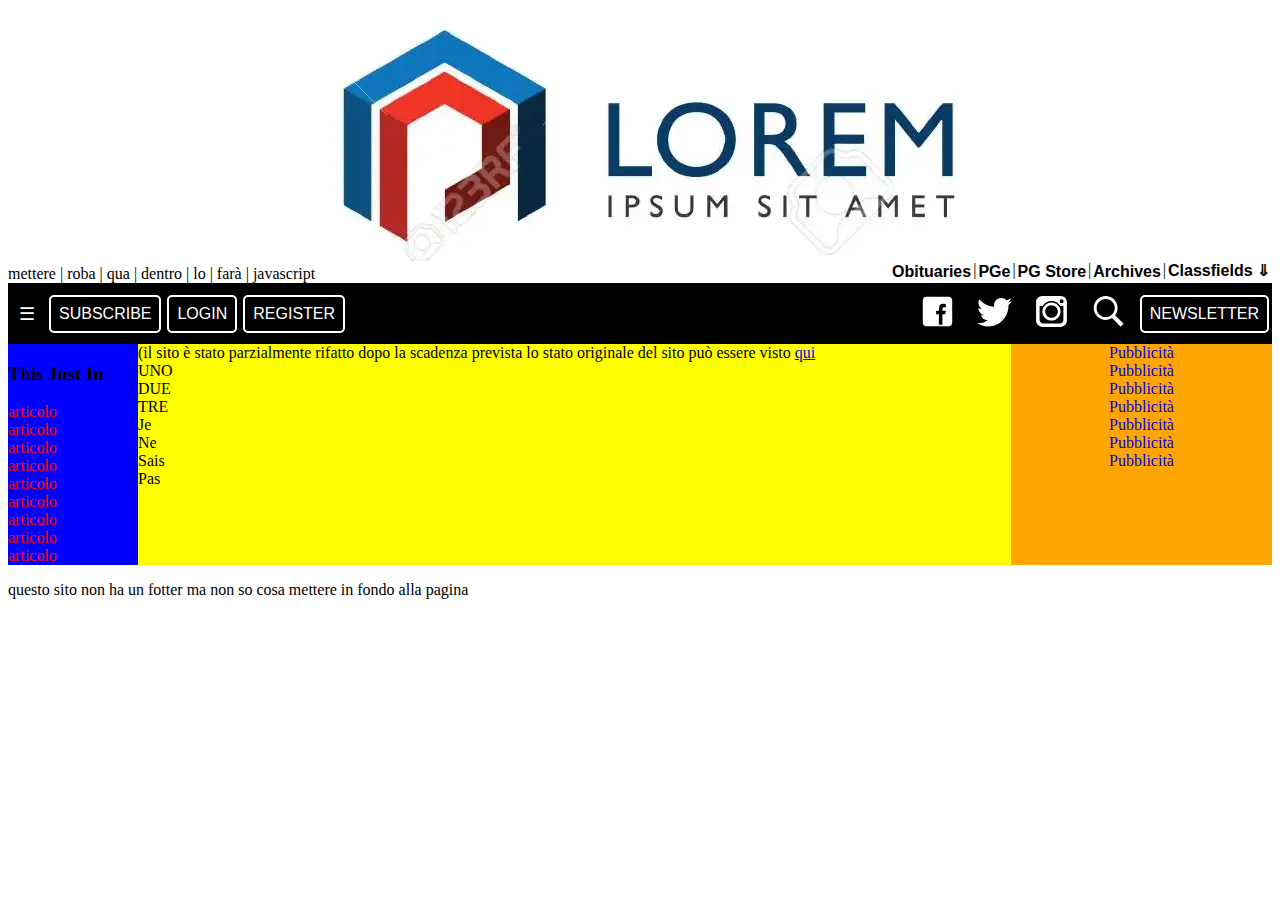
==== index.html @ 123532f9 "roba" ====
<!doctype html>
<html lang="en">

  <head>
    <meta charset="utf-8">
    <title>boh</title>
    <link rel="stylesheet" href="style.css">
    <script src="main.js"></script>
  </head>

  <body>
    <div id="head-of-all" class="logo-e-bottoncini">
      <div class="logo-in-mezzo">
	<img src="imagos/juuj.webp"></img>
      </div>
      <div class="roba-sotto-logo">
	<div class="header-geo-date-info">
	  mettere | roba | qua | dentro | lo | farà | javascript
	</div>
	<div class="header-lista-cose">
	  <a href="https://youtu.be/doEqUhFiQS4">Obituaries</a> |
	  <a href="https://youtu.be/moZtoMP7HAA">PGe</a> |
	  <a href="https://piped.kavin.rocks/watch?v=PayvWj2piKg">PG Store</a> |
	  <a href="https://piped.kavin.rocks/watch?v=Tbwx9mv9q34&t=11">Archives</a> |
	  <div class="hover-land">
	    <a id="hover-boi" href="https://youtu.be/Bya_tjymfuk">
	      Classfields &dArr;</a>
	    <div class="hover-contents">
	      <a href="https://youtu.be/iaAT6-dY1QI">Let</a>
	      <a href="https://youtu.be/iaAT6-dY1QI">The</a>
	      <a href="https://youtu.be/iaAT6-dY1QI">Bodies</a>
	      <a href="https://youtu.be/iaAT6-dY1QI">Hit</a>
	      <a href="https://youtu.be/iaAT6-dY1QI">The</a>
	      <a href="https://youtu.be/iaAT6-dY1QI">Floor</a>
	    </div>
	  </div>
	</div>
      </div>
    </div>

    <div class="linkbar">
      <div class="spam-angolino">
	<!-- ista est hamburger -->
	<a id="openbtn" href="#" onclick="openNav()">&#9776</a>
	<a href="https://piped.kavin.rocks/watch?v=6Ajhzlq42f0">SUBSCRIBE</a>
	<a href="https://youtu.be/dQw4w9WgXcQ">LOGIN</a>
	<a href="https://youtu.be/FmQbFdsngMA">REGISTER</a>
      </div>
      <div class="social-angolino">
	<a class="social-link-icon" href="https://piped.kavin.rocks/watch?v=6Ajhzlq42f0">
	  <img src="imagos/icons8-facebook.svg"></img>
	</a>

	<a class="social-link-icon" href="https://piped.kavin.rocks/watch?v=0nLB1Nf3RRg">
	  <img src="imagos/icons8-twitter.svg"></img>
	</a>

	<a class="social-link-icon" href="https://piped.kavin.rocks/watch?v=DJfg39WkMvE">
	  <img src="imagos/icons8-instagram-old.svg"></img>
	</a>

	<a class="social-link-icon" href="https://piped.kavin.rocks/watch?v=2dbR2JZmlWo">
	  <img src="imagos/icons8-search.svg"></img>
	</a>

	<a href="https://piped.kavin.rocks/watch?v=vR5u4Fq684c">NEWSLETTER</a>
      </div>
    </div>

    <div id="le-sidebar" class="sidebar">
      <a href="#" class="closebtn" onclick="closeNav()">&times;</a>
      <a href="#">Ita</a>
      <a href="#">Fac</a>
      <a href="#">Mi</a>
      <a href="#">Lucili</a>
      <a href="#">Vendica</a>
      <a href="#">Te</a>
      <a href="#">Tibi</a>
    </div>

    <div id="rigone-in-cima" class="flex-che-ci-sta">
      <div class="this-just-in">
	<h3>This Just In</h3>
	<a href="https://www.senato.it/istituzione/la-costituzione/parte-i/titolo-ii/articolo-34">articolo</a>
	<a href="https://www.senato.it/istituzione/la-costituzione/parte-i/titolo-ii/articolo-34">articolo</a>
	<a href="https://www.senato.it/istituzione/la-costituzione/parte-i/titolo-ii/articolo-34">articolo</a>
	<a href="https://www.senato.it/istituzione/la-costituzione/parte-i/titolo-ii/articolo-34">articolo</a>
	<a href="https://www.senato.it/istituzione/la-costituzione/parte-i/titolo-ii/articolo-34">articolo</a>
	<a href="https://www.senato.it/istituzione/la-costituzione/parte-i/titolo-ii/articolo-34">articolo</a>
	<a href="https://www.senato.it/istituzione/la-costituzione/parte-i/titolo-ii/articolo-34">articolo</a>
	<a href="https://www.senato.it/istituzione/la-costituzione/parte-i/titolo-ii/articolo-34">articolo</a>
	<a href="https://www.senato.it/istituzione/la-costituzione/parte-i/titolo-ii/articolo-34">articolo</a>
      </div>
      <div class="hic-sunt-contenutos">
	(il sito è stato parzialmente rifatto dopo la scadenza prevista
	lo stato originale del sito può essere visto <a href="ye-olde/index.html">qui</a>
	<div class="cima-de-griglia">
	  <div class="coso-quello-grosso">
	    UNO
	  </div>
	  <div class="altro-meno-grosso">
	    DUE
	  </div>
	  <div class="altro-meno-grosso">
	    TRE
	  </div>
	</div>
	<div class="griglia-minore-con-tutto">
	  <div class="articolo-di-quelli">Je</div>
	  <div class="articolo-di-quelli">Ne</div>
	  <div class="articolo-di-quelli">Sais</div>
	  <div class="articolo-di-quelli">Pas</div>
	</div>
      </div>
      <div class="spam-a-lato">
	<a href="https://publicdelivery.org/barbara-kruger-i-shop/">Pubblicità</a>
	<a href="https://publicdelivery.org/barbara-kruger-i-shop/">Pubblicità</a>
	<a href="https://publicdelivery.org/barbara-kruger-i-shop/">Pubblicità</a>
	<a href="https://publicdelivery.org/barbara-kruger-i-shop/">Pubblicità</a>
	<a href="https://publicdelivery.org/barbara-kruger-i-shop/">Pubblicità</a>
	<a href="https://publicdelivery.org/barbara-kruger-i-shop/">Pubblicità</a>
	<a href="https://publicdelivery.org/barbara-kruger-i-shop/">Pubblicità</a>
      </div>
    </div>
    <div class="footer">
      <p>
      questo sito non ha un fotter
      ma non so cosa mettere in fondo alla pagina
      </p>
    </div>
  </body>
</html>
---- style.css ----
.logo-e-bottoncini .logo-in-mezzo {
  display: flex;
  justify-content: space-around;
}
.logo-e-bottoncini .roba-sotto-logo {
  display: flex;
  justify-content: space-between;
  align-items: flex-end;
  background-color: white;
}
.logo-e-bottoncini .roba-sotto-logo .header-geo-date-info,
.logo-e-bottoncini .roba-sotto-logo .header-lista-cose {
  display: flex;
  flex-wrap: nowrap;
}
.logo-e-bottoncini .roba-sotto-logo .header-geo-date-info a,
.logo-e-bottoncini .roba-sotto-logo .header-lista-cose a {
  font-family: Calibri, "Trebuchet MS", sans-serif;
  color: black;
  text-decoration: none;
  padding: 2px;
  font-size: 16px;
}
.logo-e-bottoncini .roba-sotto-logo .geo-date-info a {
  font-weight: normal;
}
.logo-e-bottoncini .roba-sotto-logo .header-lista-cose a {
  font-weight: bold;
}
.logo-e-bottoncini .roba-sotto-logo .header-lista-cose #hover-boi:hover {
  background-color: yellow;
}

@media only screen and (max-width: 800px) {
  .logo-e-bottoncini {
    display: none;
  }
}
.hover-land .hover-contents {
  display: none;
  position: absolute;
  /* test, se ammazza gli occhi di qualcuno va bene */
  background-color: red;
  color: navy;
}

.hover-land:hover .hover-contents {
  display: flex;
  flex-direction: column;
}
.hover-land:hover .hover-contents a {
  min-width: 120px;
}

.linkbar {
  display: flex;
  justify-content: space-between;
  width: 100%;
  background-color: black;
}
.linkbar .spam-angolino, .linkbar .social-angolino {
  display: flex;
  align-items: center; /* per non far volare bottoni */
}
.linkbar .spam-angolino {
  justify-content: flex-start;
}
.linkbar .social-angolino {
  justify-content: flex-end;
}
.linkbar a {
  font-family: sans-serif;
  color: white;
  text-decoration: none;
  border-style: solid;
  padding: 8px;
  margin: 3px;
  border-width: 2px;
  border-radius: 5px;
}
.linkbar a:hover {
  color: black;
  background-color: white;
}
.linkbar #openbtn {
  border-style: none;
  font-size: large;
}
.linkbar .social-link-icon {
  filter: invert(1);
  border-style: none;
}
.linkbar .social-link-icon img {
  height: 35px;
  width: 35px;
}
.linkbar .social-link-icon:hover {
  filter: invert(0);
}

.sidebar {
  height: 100%;
  width: 0; /* bottone fa toggle tra 0 e 250 */
  position: fixed;
  z-index: 1;
  top: 0;
  left: 0;
  background-color: #111;
  overflow-x: hidden;
  transition: 0.2s;
  padding-top: 60px;
}

.sidebar a {
  padding: 8px 8px 8px 32px;
  text-decoration: none;
  font-size: 25px;
  color: #818181;
  display: block;
  transition: 0.2s;
}

.sidebar a:hover {
  color: #f1f1f1;
}

.sidebar .closebtn {
  position: absolute;
  top: 0;
  right: 25px;
  font-size: 36px;
  margin-left: 50px;
}

.flex-che-ci-sta {
  display: flex;
}
.flex-che-ci-sta .this-just-in {
  flex-basis: 130px;
  flex-grow: 0;
  display: flex;
  flex-direction: column;
  background-color: blue;
}
.flex-che-ci-sta .this-just-in a {
  color: red;
  text-decoration: none;
}
.flex-che-ci-sta .hic-sunt-contenutos {
  flex-basis: 450px;
  flex-grow: 3;
  background-color: yellow;
}
.flex-che-ci-sta .spam-a-lato {
  flex-basis: 120px;
  flex-grow: 1;
  background-color: orange;
  display: flex;
  flex-direction: column;
  align-items: center;
}
.flex-che-ci-sta .spam-a-lato a {
  text-decoration: none;
}

/* copiato da https://ratiobuddy.com/ sperando di poterlo usare, temo sia troppo tardi */
.outer {
  position: relative;
}
.outer:before {
  display: block;
  content: "";
  width: 100%;
  padding-top: 100%;
}
.outer > .inner {
  position: absolute;
  top: 0;
  right: 0;
  bottom: 0;
  left: 0;
}

/*# sourceMappingURL=style.css.map */
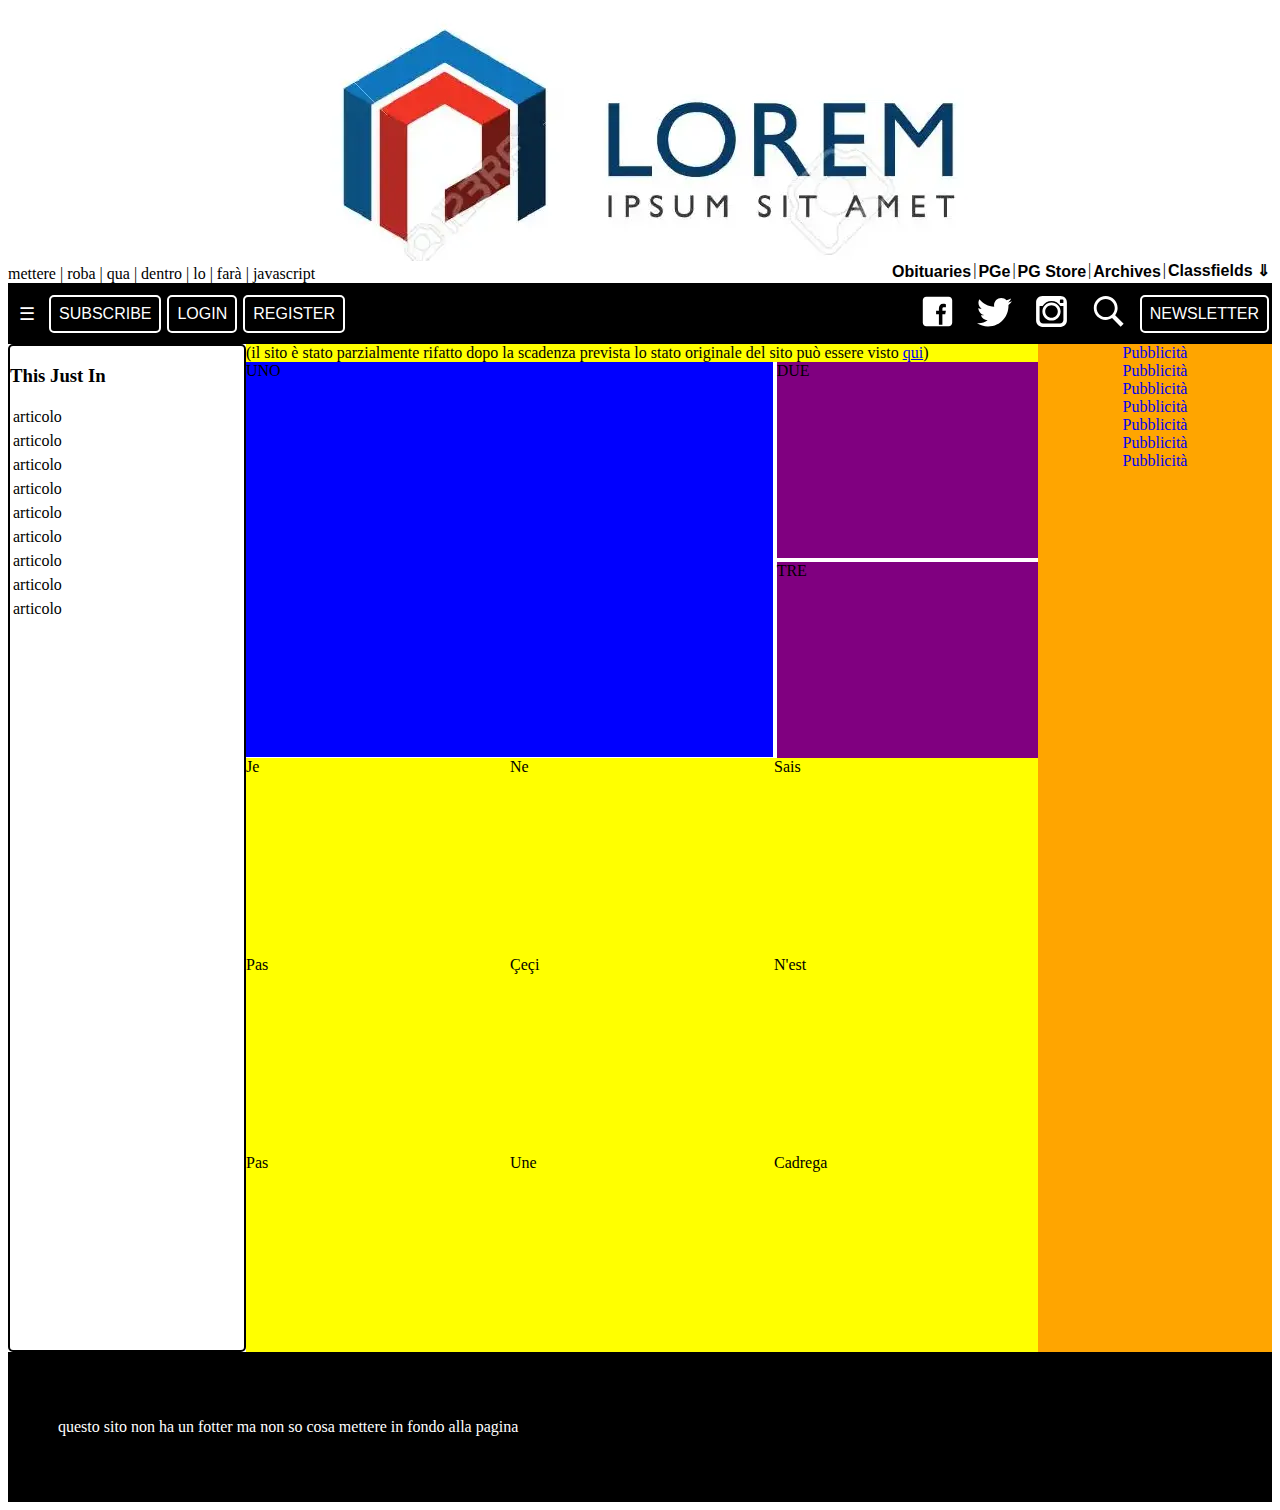
==== commit 1121e5c8: "griglie" ====
--- a/index.html
+++ b/index.html
@@ -93,7 +93,8 @@
       </div>
       <div class="hic-sunt-contenutos">
 	(il sito è stato parzialmente rifatto dopo la scadenza prevista
-	lo stato originale del sito può essere visto <a href="ye-olde/index.html">qui</a>
+	lo stato originale del sito può essere visto
+	<a href="ye-olde/index.html">qui</a>)
 	<div class="cima-de-griglia">
 	  <div class="coso-quello-grosso">
 	    UNO
@@ -110,6 +111,11 @@
 	  <div class="articolo-di-quelli">Ne</div>
 	  <div class="articolo-di-quelli">Sais</div>
 	  <div class="articolo-di-quelli">Pas</div>
+	  <div class="articolo-di-quelli">Çeçi</div>
+	  <div class="articolo-di-quelli">N'est</div>
+	  <div class="articolo-di-quelli">Pas</div>
+	  <div class="articolo-di-quelli">Une</div>
+	  <div class="articolo-di-quelli">Cadrega</div>
 	</div>
       </div>
       <div class="spam-a-lato">
--- a/style.css
+++ b/style.css
@@ -50,6 +50,9 @@
 }
 .hover-land:hover .hover-contents a {
   min-width: 120px;
+}
+.hover-land:hover .hover-contents a:hover {
+  background-color: yellow;
 }
 
 .linkbar {
@@ -134,35 +137,113 @@
 
 .flex-che-ci-sta {
   display: flex;
+  flex-direction: row;
+  /* qui metto solo quanto riguarda
+   * la flexboxaggine
+   * quanto di pertinente al singolo elem.
+   * va nell'apposito scss */
 }
 .flex-che-ci-sta .this-just-in {
-  flex-basis: 130px;
-  flex-grow: 0;
-  display: flex;
-  flex-direction: column;
-  background-color: blue;
-}
-.flex-che-ci-sta .this-just-in a {
-  color: red;
-  text-decoration: none;
+  flex-basis: 120px;
+  flex-grow: 1;
 }
 .flex-che-ci-sta .hic-sunt-contenutos {
   flex-basis: 450px;
   flex-grow: 3;
-  background-color: yellow;
 }
 .flex-che-ci-sta .spam-a-lato {
   flex-basis: 120px;
   flex-grow: 1;
+}
+
+@media screen and (max-width: 800px) {
+  .flex-che-ci-sta .this-just-in {
+    display: none;
+  }
+}
+.footer {
+  background-color: black;
+  color: white;
+  padding: 50px;
+}
+
+.this-just-in {
+  display: flex;
+  flex-direction: column;
+  background-color: white;
+  border-style: solid;
+  border-width: 2px;
+  border-radius: 5px;
+}
+.this-just-in h3 {
+  color: black;
+}
+.this-just-in a {
+  padding: 3px;
+  color: black;
+  text-decoration: none;
+}
+.this-just-in a:hover {
+  color: white;
+  background-color: black;
+}
+
+.spam-a-lato {
   background-color: orange;
   display: flex;
   flex-direction: column;
   align-items: center;
 }
-.flex-che-ci-sta .spam-a-lato a {
-  text-decoration: none;
-}
-
+.spam-a-lato a {
+  text-decoration: none;
+}
+
+.hic-sunt-contenutos {
+  background-color: yellow;
+}
+
+.hic-sunt-contenutos .cima-de-griglia {
+  display: grid;
+  grid-template-rows: repeat(2, 1fr);
+  grid-template-columns: repeat(3, 1fr);
+  column-gap: 4px;
+  row-gap: 4px;
+  background-color: white;
+}
+.hic-sunt-contenutos .cima-de-griglia .coso-quello-grosso {
+  background-color: blue;
+  grid-row-start: 1;
+  grid-column-start: 1;
+  grid-row-end: 3;
+  grid-column-end: 3;
+  aspect-ratio: 4/3;
+}
+.hic-sunt-contenutos .cima-de-griglia .altro-meno-grosso {
+  background-color: purple;
+  aspect-ratio: 4/3;
+}
+
+@media screen and (max-width: 800px) {
+  .hic-sunt-contenutos .cima-de-griglia {
+    grid-template-rows: repeat(3, 1fr);
+    grid-template-columns: repeat(2, 1fr);
+  }
+}
+.hic-sunt-contenutos .griglia-minore-con-tutto {
+  display: grid;
+  grid-template-columns: 1fr 1fr 1fr;
+}
+.hic-sunt-contenutos .griglia-minore-con-tutto .articolo-di-quelli {
+  aspect-ratio: 4/3;
+}
+
+/*
+@media screen and (max-width:base-vars.$width-poco-stretta) {
+    .hic-sunt-contenutos .griglia-minore-con-tutto {
+
+    }
+}
+*/
 /* copiato da https://ratiobuddy.com/ sperando di poterlo usare, temo sia troppo tardi */
 .outer {
   position: relative;
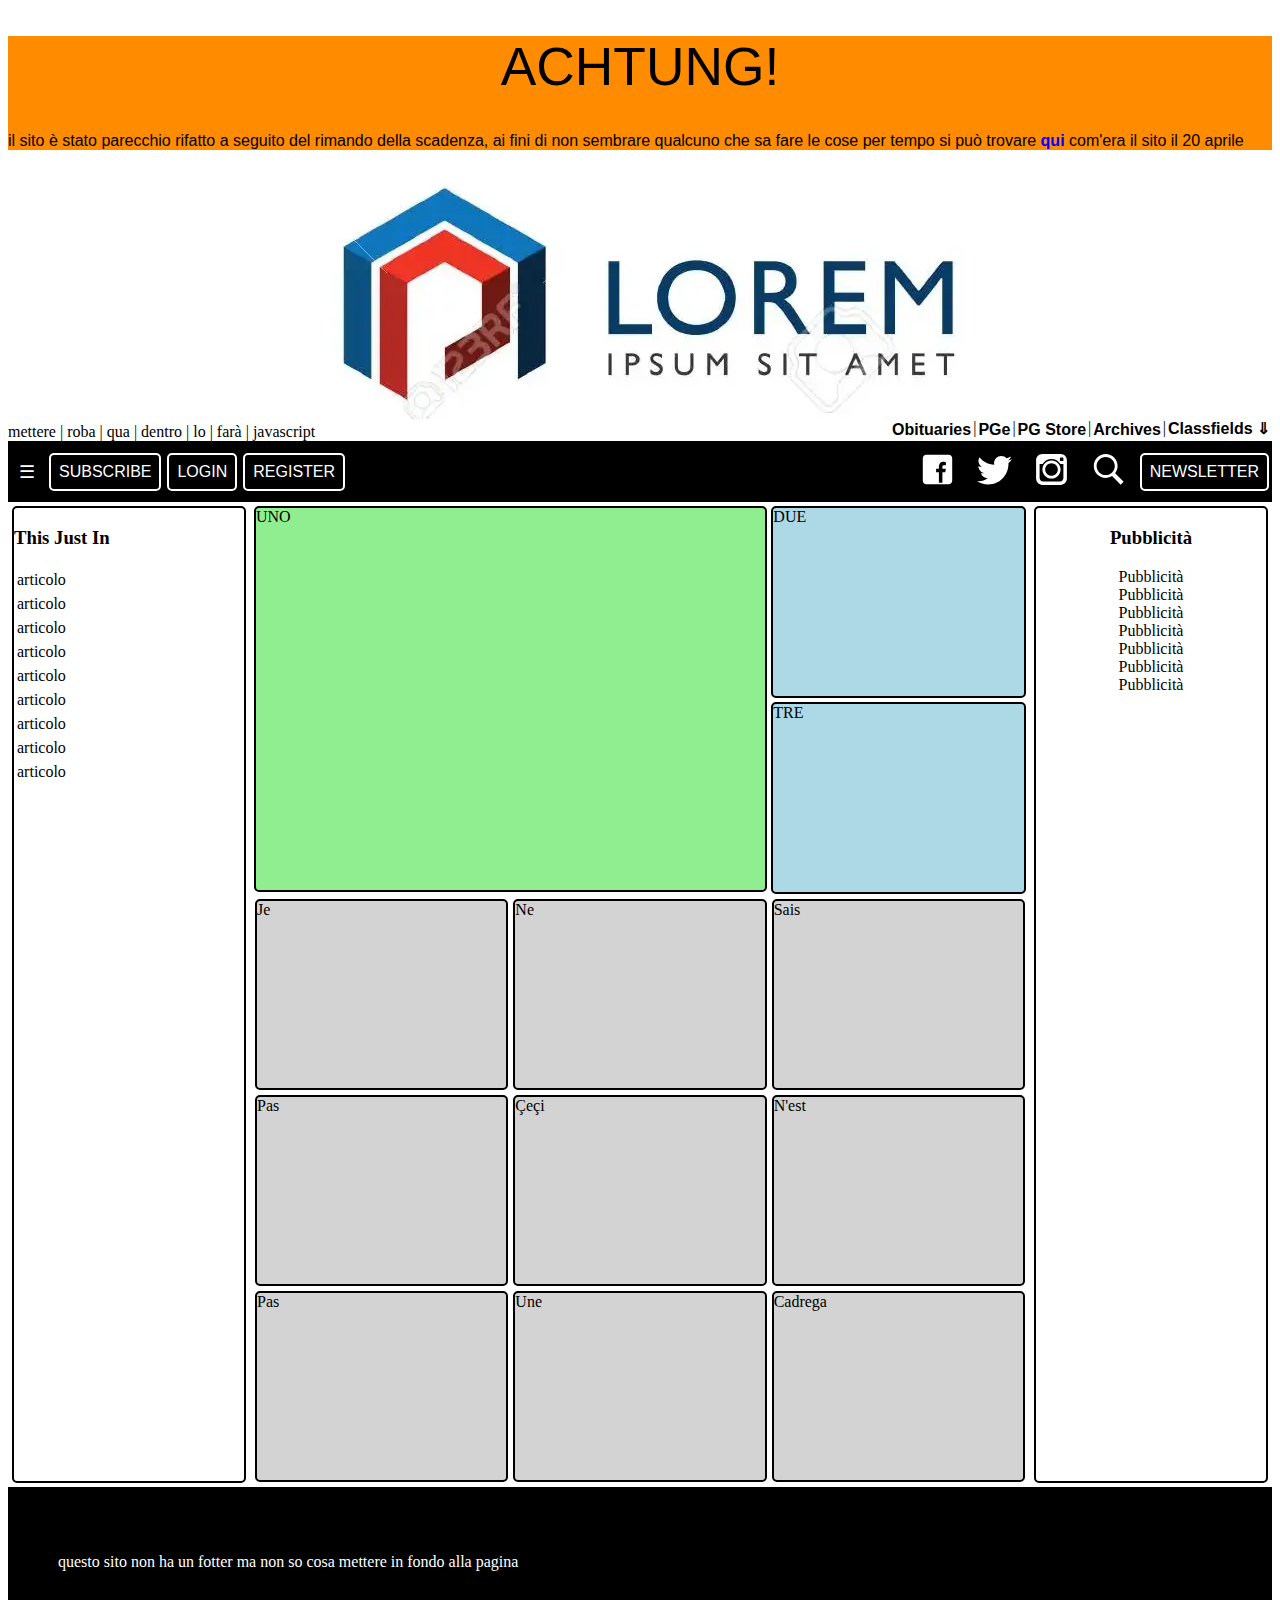
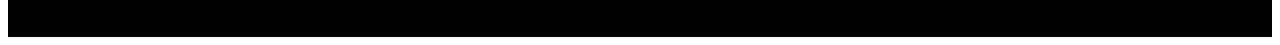
==== commit a72cc49d: "griglie e margini" ====
--- a/index.html
+++ b/index.html
@@ -9,6 +9,15 @@
   </head>
 
   <body>
+    <div class="avviso">
+      <h1>ACHTUNG!</h1>
+      <p>
+	il sito è stato parecchio rifatto a seguito del rimando della scadenza,
+	ai fini di non sembrare qualcuno che sa fare le cose per tempo si può trovare
+	<a href="ye-olde/index.html">qui</a>
+	com'era il sito il 20 aprile
+      </p>
+    </div>
     <div id="head-of-all" class="logo-e-bottoncini">
       <div class="logo-in-mezzo">
 	<img src="imagos/juuj.webp"></img>
@@ -92,9 +101,6 @@
 	<a href="https://www.senato.it/istituzione/la-costituzione/parte-i/titolo-ii/articolo-34">articolo</a>
       </div>
       <div class="hic-sunt-contenutos">
-	(il sito è stato parzialmente rifatto dopo la scadenza prevista
-	lo stato originale del sito può essere visto
-	<a href="ye-olde/index.html">qui</a>)
 	<div class="cima-de-griglia">
 	  <div class="coso-quello-grosso">
 	    UNO
@@ -119,6 +125,7 @@
 	</div>
       </div>
       <div class="spam-a-lato">
+	<h3>Pubblicità</h3>
 	<a href="https://publicdelivery.org/barbara-kruger-i-shop/">Pubblicità</a>
 	<a href="https://publicdelivery.org/barbara-kruger-i-shop/">Pubblicità</a>
 	<a href="https://publicdelivery.org/barbara-kruger-i-shop/">Pubblicità</a>
--- a/style.css
+++ b/style.css
@@ -1,3 +1,29 @@
+@import url("https://fonts.cdnfonts.com/css/gotenborg-fraktur");
+@import url("https://fonts.cdnfonts.com/css/poppl-fraktur-cat");
+@import url("https://fonts.cdnfonts.com/css/kleist-fraktur");
+.avviso {
+  width: 100%;
+  background-color: darkorange;
+  font-family: "GotenborgFraktur", sans-serif;
+}
+.avviso h1 {
+  font-weight: lighter;
+  text-align: center;
+  font-size: 40pt;
+}
+.avviso p {
+  font-weight: lighter;
+}
+.avviso a {
+  color: blue;
+  text-decoration: none;
+  font-weight: bold;
+}
+.avviso a:hover {
+  font-weight: bolder;
+  background-color: rgb(200, 200, 0);
+}
+
 .logo-e-bottoncini .logo-in-mezzo {
   display: flex;
   justify-content: space-around;
@@ -169,11 +195,12 @@
 
 .this-just-in {
   display: flex;
+  background-color: white;
+  border-style: solid;
+  border-width: 2px;
+  border-radius: 5px;
+  margin: 4px;
   flex-direction: column;
-  background-color: white;
-  border-style: solid;
-  border-width: 2px;
-  border-radius: 5px;
 }
 .this-just-in h3 {
   color: black;
@@ -189,21 +216,31 @@
 }
 
 .spam-a-lato {
-  background-color: orange;
+  background-color: white;
+  border-style: solid;
+  border-width: 2px;
+  border-radius: 5px;
+  margin: 4px;
   display: flex;
   flex-direction: column;
   align-items: center;
 }
 .spam-a-lato a {
   text-decoration: none;
+  color: black;
+}
+.spam-a-lato a:hover {
+  color: white;
+  background-color: black;
 }
 
 .hic-sunt-contenutos {
-  background-color: yellow;
+  background-color: white;
 }
 
 .hic-sunt-contenutos .cima-de-griglia {
   display: grid;
+  margin: 4px;
   grid-template-rows: repeat(2, 1fr);
   grid-template-columns: repeat(3, 1fr);
   column-gap: 4px;
@@ -211,7 +248,11 @@
   background-color: white;
 }
 .hic-sunt-contenutos .cima-de-griglia .coso-quello-grosso {
-  background-color: blue;
+  background-color: lightgreen;
+  border-style: solid;
+  border-width: 2px;
+  border-radius: 5px;
+  margin: 0;
   grid-row-start: 1;
   grid-column-start: 1;
   grid-row-end: 3;
@@ -219,7 +260,11 @@
   aspect-ratio: 4/3;
 }
 .hic-sunt-contenutos .cima-de-griglia .altro-meno-grosso {
-  background-color: purple;
+  background-color: lightblue;
+  border-style: solid;
+  border-width: 2px;
+  border-radius: 5px;
+  margin: 0;
   aspect-ratio: 4/3;
 }
 
@@ -231,19 +276,38 @@
 }
 .hic-sunt-contenutos .griglia-minore-con-tutto {
   display: grid;
+  row-gap: 5px;
+  column-gap: 5px;
   grid-template-columns: 1fr 1fr 1fr;
+  margin: 5px;
 }
 .hic-sunt-contenutos .griglia-minore-con-tutto .articolo-di-quelli {
+  background-color: lightgray;
+  border-style: solid;
+  border-width: 2px;
+  border-radius: 5px;
+  margin: 0;
   aspect-ratio: 4/3;
 }
 
-/*
-@media screen and (max-width:base-vars.$width-poco-stretta) {
-    .hic-sunt-contenutos .griglia-minore-con-tutto {
-
-    }
-}
-*/
+@media screen and (max-width: 800px) {
+  .hic-sunt-contenutos .griglia-minore-con-tutto {
+    grid-template-columns: 1fr;
+  }
+  .hic-sunt-contenutos .griglia-minore-con-tutto .articolo-di-quelli {
+    height: 100px;
+    width: 100%;
+  }
+}
+@media screen and (max-width: 600px) {
+  .hic-sunt-contenutos .griglia-minore-con-tutto {
+    grid-template-columns: 1fr;
+  }
+  .hic-sunt-contenutos .griglia-minore-con-tutto .articolo-di-quelli {
+    height: 80px;
+    width: 100%;
+  }
+}
 /* copiato da https://ratiobuddy.com/ sperando di poterlo usare, temo sia troppo tardi */
 .outer {
   position: relative;
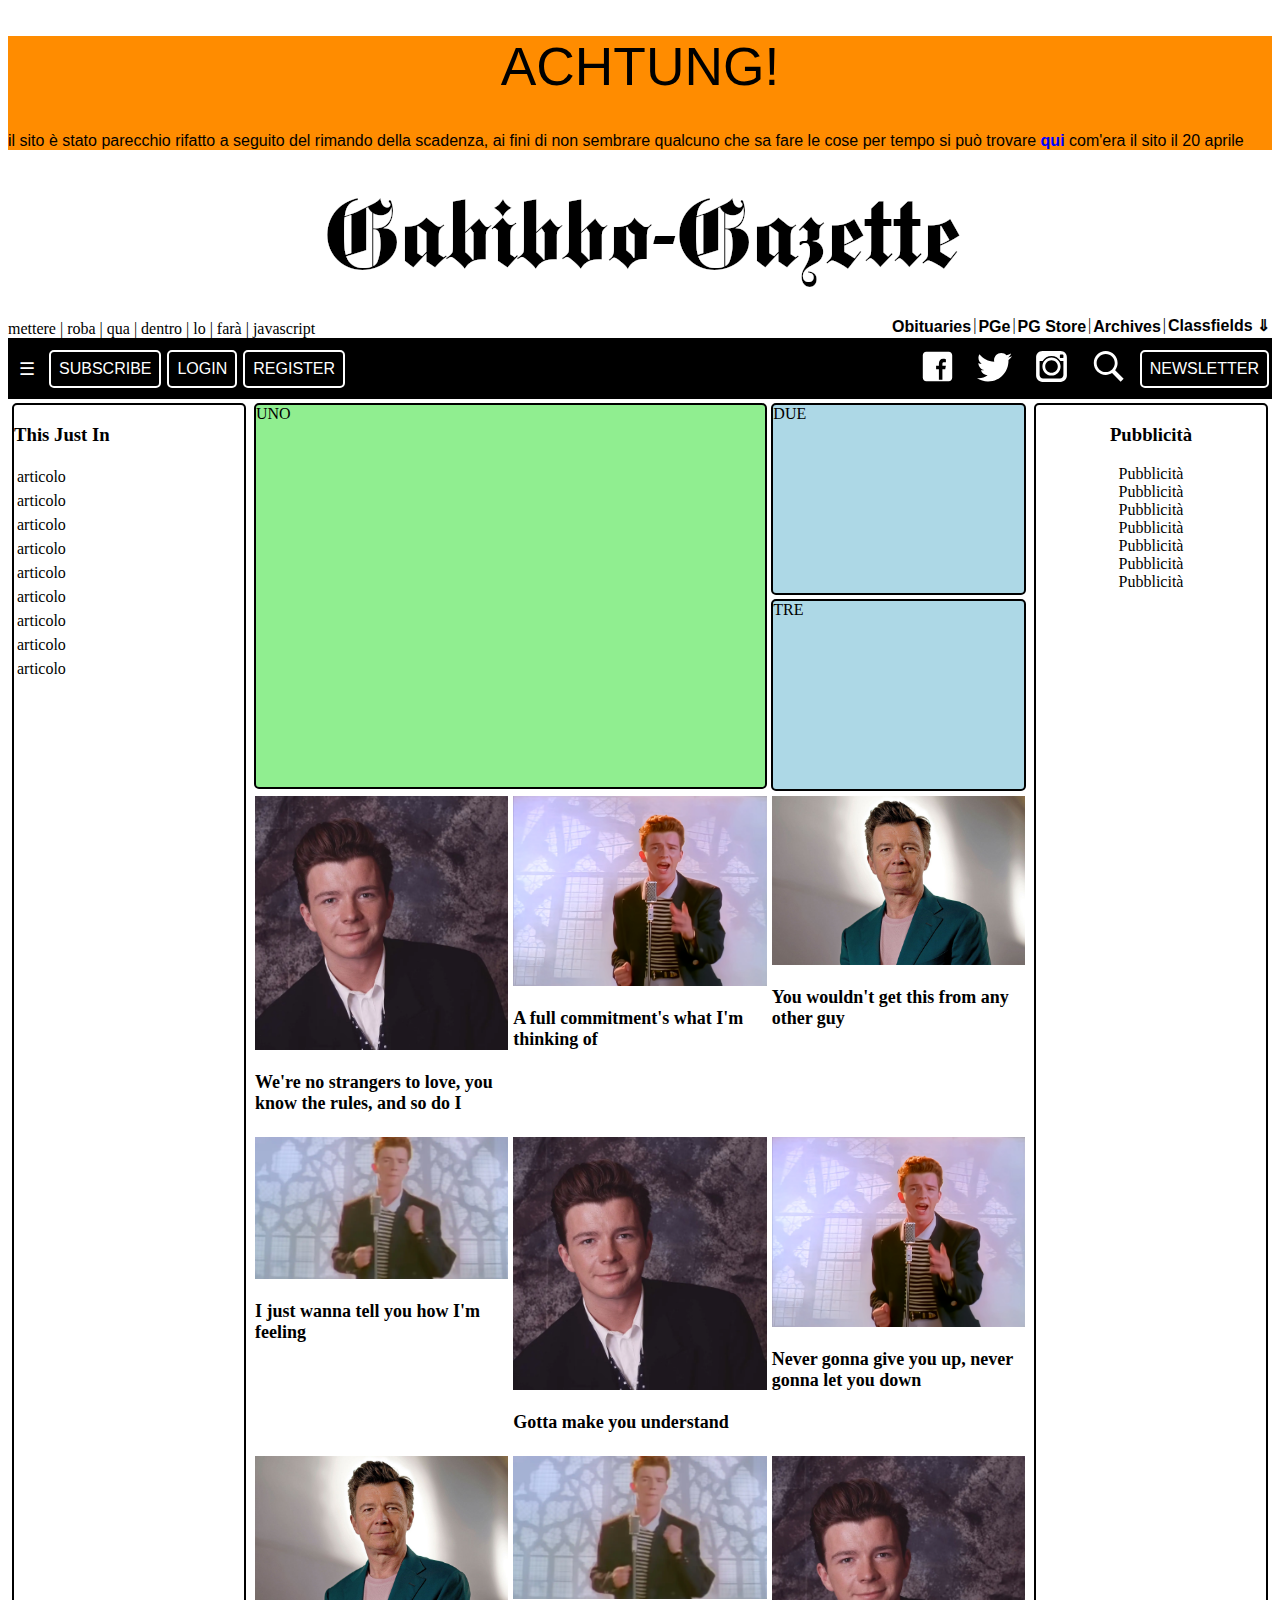
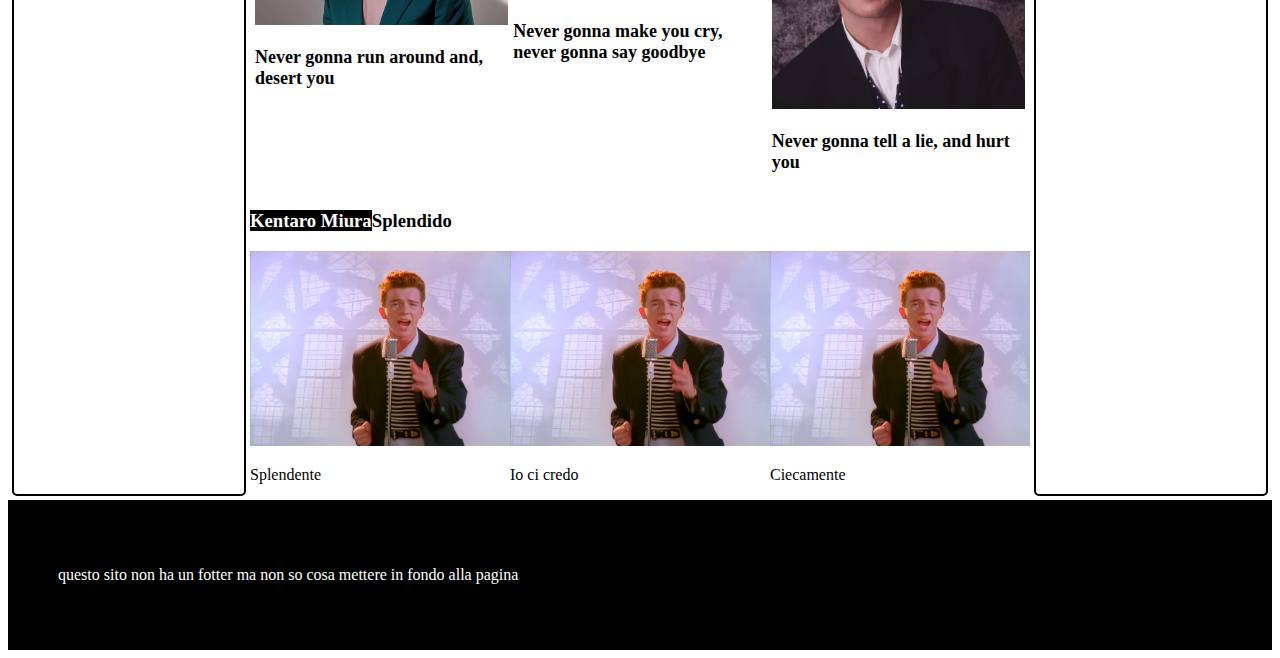
==== commit 8f6957e2: "la bella lavandaia" ====
--- a/index.html
+++ b/index.html
@@ -1,145 +1,207 @@
 <!doctype html>
 <html lang="en">
 
-  <head>
-    <meta charset="utf-8">
-    <title>boh</title>
-    <link rel="stylesheet" href="style.css">
-    <script src="main.js"></script>
-  </head>
-
-  <body>
-    <div class="avviso">
-      <h1>ACHTUNG!</h1>
-      <p>
-	il sito è stato parecchio rifatto a seguito del rimando della scadenza,
-	ai fini di non sembrare qualcuno che sa fare le cose per tempo si può trovare
-	<a href="ye-olde/index.html">qui</a>
-	com'era il sito il 20 aprile
-      </p>
-    </div>
-    <div id="head-of-all" class="logo-e-bottoncini">
-      <div class="logo-in-mezzo">
-	<img src="imagos/juuj.webp"></img>
-      </div>
-      <div class="roba-sotto-logo">
-	<div class="header-geo-date-info">
-	  mettere | roba | qua | dentro | lo | farà | javascript
-	</div>
-	<div class="header-lista-cose">
-	  <a href="https://youtu.be/doEqUhFiQS4">Obituaries</a> |
-	  <a href="https://youtu.be/moZtoMP7HAA">PGe</a> |
-	  <a href="https://piped.kavin.rocks/watch?v=PayvWj2piKg">PG Store</a> |
-	  <a href="https://piped.kavin.rocks/watch?v=Tbwx9mv9q34&t=11">Archives</a> |
-	  <div class="hover-land">
-	    <a id="hover-boi" href="https://youtu.be/Bya_tjymfuk">
-	      Classfields &dArr;</a>
-	    <div class="hover-contents">
-	      <a href="https://youtu.be/iaAT6-dY1QI">Let</a>
-	      <a href="https://youtu.be/iaAT6-dY1QI">The</a>
-	      <a href="https://youtu.be/iaAT6-dY1QI">Bodies</a>
-	      <a href="https://youtu.be/iaAT6-dY1QI">Hit</a>
-	      <a href="https://youtu.be/iaAT6-dY1QI">The</a>
-	      <a href="https://youtu.be/iaAT6-dY1QI">Floor</a>
-	    </div>
+<head>
+  <meta charset="utf-8">
+  <title>boh</title>
+  <link rel="stylesheet" href="style.css">
+  <script src="main.js"></script>
+</head>
+
+<body>
+  <div class="avviso">
+    <h1>ACHTUNG!</h1>
+    <p>
+      il sito è stato parecchio rifatto a seguito del rimando della scadenza,
+      ai fini di non sembrare qualcuno che sa fare le cose per tempo si può trovare
+      <a href="ye-olde/index.html">qui</a>
+      com'era il sito il 20 aprile
+    </p>
+  </div>
+  <div id="head-of-all" class="logo-e-bottoncini">
+    <div class="logo-in-mezzo">
+      <img src="imagos/gabibbo.png"></img>
+    </div>
+    <div class="roba-sotto-logo">
+      <div class="header-geo-date-info">
+        mettere | roba | qua | dentro | lo | farà | javascript
+      </div>
+      <div class="header-lista-cose">
+        <a href="https://youtu.be/doEqUhFiQS4">Obituaries</a> |
+        <a href="https://youtu.be/moZtoMP7HAA">PGe</a> |
+        <a href="https://piped.kavin.rocks/watch?v=PayvWj2piKg">PG Store</a> |
+        <a href="https://piped.kavin.rocks/watch?v=Tbwx9mv9q34&t=11">Archives</a> |
+        <div class="hover-land">
+          <a id="hover-boi" href="https://youtu.be/Bya_tjymfuk">
+            Classfields &dArr;</a>
+          <div class="hover-contents">
+            <a href="https://youtu.be/iaAT6-dY1QI">Let</a>
+            <a href="https://youtu.be/iaAT6-dY1QI">The</a>
+            <a href="https://youtu.be/iaAT6-dY1QI">Bodies</a>
+            <a href="https://youtu.be/iaAT6-dY1QI">Hit</a>
+            <a href="https://youtu.be/iaAT6-dY1QI">The</a>
+            <a href="https://youtu.be/iaAT6-dY1QI">Floor</a>
+          </div>
+        </div>
+      </div>
+    </div>
+  </div>
+
+  <div class="linkbar">
+    <div class="spam-angolino">
+      <!-- ista est hamburger -->
+      <a id="openbtn" href="#" onclick="openNav()">&#9776</a>
+      <a href="https://piped.kavin.rocks/watch?v=6Ajhzlq42f0">SUBSCRIBE</a>
+      <a href="https://youtu.be/dQw4w9WgXcQ">LOGIN</a>
+      <a href="https://youtu.be/FmQbFdsngMA">REGISTER</a>
+    </div>
+    <div class="social-angolino">
+      <a class="social-link-icon" href="https://piped.kavin.rocks/watch?v=6Ajhzlq42f0">
+        <img src="imagos/icons/icons8-facebook.svg"></img>
+      </a>
+
+      <a class="social-link-icon" href="https://piped.kavin.rocks/watch?v=0nLB1Nf3RRg">
+        <img src="imagos/icons/icons8-twitter.svg"></img>
+      </a>
+
+      <a class="social-link-icon" href="https://piped.kavin.rocks/watch?v=DJfg39WkMvE">
+        <img src="imagos/icons/icons8-instagram-old.svg"></img>
+      </a>
+
+      <a class="social-link-icon" href="https://piped.kavin.rocks/watch?v=2dbR2JZmlWo">
+        <img src="imagos/icons/icons8-search.svg"></img>
+      </a>
+
+      <a href="https://piped.kavin.rocks/watch?v=vR5u4Fq684c">NEWSLETTER</a>
+    </div>
+  </div>
+
+  <div id="le-sidebar" class="sidebar">
+    <a href="#" class="closebtn" onclick="closeNav()">&times;</a>
+    <a href="#">Ita</a>
+    <a href="#">Fac</a>
+    <a href="#">Mi</a>
+    <a href="#">Lucili</a>
+    <a href="#">Vendica</a>
+    <a href="#">Te</a>
+    <a href="#">Tibi</a>
+  </div>
+
+  <div id="rigone-in-cima" class="flex-che-ci-sta">
+    <div class="this-just-in">
+      <h3>This Just In</h3>
+      <a href="https://www.senato.it/istituzione/la-costituzione/parte-i/titolo-ii/articolo-34">articolo</a>
+      <a href="https://www.senato.it/istituzione/la-costituzione/parte-i/titolo-ii/articolo-34">articolo</a>
+      <a href="https://www.senato.it/istituzione/la-costituzione/parte-i/titolo-ii/articolo-34">articolo</a>
+      <a href="https://www.senato.it/istituzione/la-costituzione/parte-i/titolo-ii/articolo-34">articolo</a>
+      <a href="https://www.senato.it/istituzione/la-costituzione/parte-i/titolo-ii/articolo-34">articolo</a>
+      <a href="https://www.senato.it/istituzione/la-costituzione/parte-i/titolo-ii/articolo-34">articolo</a>
+      <a href="https://www.senato.it/istituzione/la-costituzione/parte-i/titolo-ii/articolo-34">articolo</a>
+      <a href="https://www.senato.it/istituzione/la-costituzione/parte-i/titolo-ii/articolo-34">articolo</a>
+      <a href="https://www.senato.it/istituzione/la-costituzione/parte-i/titolo-ii/articolo-34">articolo</a>
+    </div>
+
+    <div class="hic-sunt-contenutos">
+      <div class="cima-de-griglia">
+        <div class="coso-quello-grosso">
+          UNO
+        </div>
+        <div class="altro-meno-grosso">
+          DUE
+        </div>
+        <div class="altro-meno-grosso">
+          TRE
+        </div>
+      </div>
+      <div class="griglia-minore-con-tutto">
+        <div class="articolo-di-quelli">
+          <img src="imagos/rickpics/rick1.webp" alt="" />
+	  <h3>We're no strangers to love, you know the rules, and so do I</h3>
+        </div>
+        <div class="articolo-di-quelli">
+          <img src="imagos/rickpics/rick-wiki1.png" alt="" />
+	  <h3>A full commitment's what I'm thinking of</h3>
+        </div>
+        <div class="articolo-di-quelli">
+          <img src="imagos/rickpics/rick3.jpg" alt="" />
+	  <h3>You wouldn't get this from any other guy</h3>
+        </div>
+        <div class="articolo-di-quelli">
+	  <div class="4-3-ratio-wrapper">
+            <img class="wrapped" src="imagos/rickpics/rick4.webp" alt="" />
 	  </div>
-	</div>
-      </div>
-    </div>
-
-    <div class="linkbar">
-      <div class="spam-angolino">
-	<!-- ista est hamburger -->
-	<a id="openbtn" href="#" onclick="openNav()">&#9776</a>
-	<a href="https://piped.kavin.rocks/watch?v=6Ajhzlq42f0">SUBSCRIBE</a>
-	<a href="https://youtu.be/dQw4w9WgXcQ">LOGIN</a>
-	<a href="https://youtu.be/FmQbFdsngMA">REGISTER</a>
-      </div>
-      <div class="social-angolino">
-	<a class="social-link-icon" href="https://piped.kavin.rocks/watch?v=6Ajhzlq42f0">
-	  <img src="imagos/icons8-facebook.svg"></img>
-	</a>
-
-	<a class="social-link-icon" href="https://piped.kavin.rocks/watch?v=0nLB1Nf3RRg">
-	  <img src="imagos/icons8-twitter.svg"></img>
-	</a>
-
-	<a class="social-link-icon" href="https://piped.kavin.rocks/watch?v=DJfg39WkMvE">
-	  <img src="imagos/icons8-instagram-old.svg"></img>
-	</a>
-
-	<a class="social-link-icon" href="https://piped.kavin.rocks/watch?v=2dbR2JZmlWo">
-	  <img src="imagos/icons8-search.svg"></img>
-	</a>
-
-	<a href="https://piped.kavin.rocks/watch?v=vR5u4Fq684c">NEWSLETTER</a>
-      </div>
-    </div>
-
-    <div id="le-sidebar" class="sidebar">
-      <a href="#" class="closebtn" onclick="closeNav()">&times;</a>
-      <a href="#">Ita</a>
-      <a href="#">Fac</a>
-      <a href="#">Mi</a>
-      <a href="#">Lucili</a>
-      <a href="#">Vendica</a>
-      <a href="#">Te</a>
-      <a href="#">Tibi</a>
-    </div>
-
-    <div id="rigone-in-cima" class="flex-che-ci-sta">
-      <div class="this-just-in">
-	<h3>This Just In</h3>
-	<a href="https://www.senato.it/istituzione/la-costituzione/parte-i/titolo-ii/articolo-34">articolo</a>
-	<a href="https://www.senato.it/istituzione/la-costituzione/parte-i/titolo-ii/articolo-34">articolo</a>
-	<a href="https://www.senato.it/istituzione/la-costituzione/parte-i/titolo-ii/articolo-34">articolo</a>
-	<a href="https://www.senato.it/istituzione/la-costituzione/parte-i/titolo-ii/articolo-34">articolo</a>
-	<a href="https://www.senato.it/istituzione/la-costituzione/parte-i/titolo-ii/articolo-34">articolo</a>
-	<a href="https://www.senato.it/istituzione/la-costituzione/parte-i/titolo-ii/articolo-34">articolo</a>
-	<a href="https://www.senato.it/istituzione/la-costituzione/parte-i/titolo-ii/articolo-34">articolo</a>
-	<a href="https://www.senato.it/istituzione/la-costituzione/parte-i/titolo-ii/articolo-34">articolo</a>
-	<a href="https://www.senato.it/istituzione/la-costituzione/parte-i/titolo-ii/articolo-34">articolo</a>
-      </div>
-      <div class="hic-sunt-contenutos">
-	<div class="cima-de-griglia">
-	  <div class="coso-quello-grosso">
-	    UNO
+	  <h3>I just wanna tell you how I'm feeling</h3>
+        </div>
+
+        <div class="articolo-di-quelli">
+	  <div class="4-3-ratio-wrapper">
+            <img class="wrapped" src="imagos/rickpics/rick1.webp" alt="" />
 	  </div>
-	  <div class="altro-meno-grosso">
-	    DUE
-	  </div>
-	  <div class="altro-meno-grosso">
-	    TRE
-	  </div>
-	</div>
-	<div class="griglia-minore-con-tutto">
-	  <div class="articolo-di-quelli">Je</div>
-	  <div class="articolo-di-quelli">Ne</div>
-	  <div class="articolo-di-quelli">Sais</div>
-	  <div class="articolo-di-quelli">Pas</div>
-	  <div class="articolo-di-quelli">Çeçi</div>
-	  <div class="articolo-di-quelli">N'est</div>
-	  <div class="articolo-di-quelli">Pas</div>
-	  <div class="articolo-di-quelli">Une</div>
-	  <div class="articolo-di-quelli">Cadrega</div>
-	</div>
-      </div>
-      <div class="spam-a-lato">
-	<h3>Pubblicità</h3>
-	<a href="https://publicdelivery.org/barbara-kruger-i-shop/">Pubblicità</a>
-	<a href="https://publicdelivery.org/barbara-kruger-i-shop/">Pubblicità</a>
-	<a href="https://publicdelivery.org/barbara-kruger-i-shop/">Pubblicità</a>
-	<a href="https://publicdelivery.org/barbara-kruger-i-shop/">Pubblicità</a>
-	<a href="https://publicdelivery.org/barbara-kruger-i-shop/">Pubblicità</a>
-	<a href="https://publicdelivery.org/barbara-kruger-i-shop/">Pubblicità</a>
-	<a href="https://publicdelivery.org/barbara-kruger-i-shop/">Pubblicità</a>
-      </div>
-    </div>
-    <div class="footer">
-      <p>
+	  <h3>Gotta make you understand</h3>
+        </div>
+        <div class="articolo-di-quelli">
+          <img src="imagos/rickpics/rick-wiki1.png" alt="" />
+	  <h3>Never gonna give you up, never gonna let you down</h3>
+        </div>
+        <div class="articolo-di-quelli">
+          <img src="imagos/rickpics/rick3.jpg" alt="" />
+	  <h3>Never gonna run around and, desert you</h3>
+        </div>
+        <div class="articolo-di-quelli">
+          <img src="imagos/rickpics/rick4.webp" alt="" />
+	  <h3>Never gonna make you cry, never gonna say goodbye</h3>
+        </div>
+
+        <div class="articolo-di-quelli">
+          <img src="imagos/rickpics/rick1.webp" alt="" />
+	  <h3>Never gonna tell a lie, and hurt you</h3>
+        </div>
+      </div>
+
+      <div class="riga-articoli">
+        <div class="header-riga-articoli">
+          <h3>Splendido</h3>
+        </div>
+
+        <div class="body-riga-articoli">
+
+          <div class="articolo-riga">
+            <img src="imagos/rickpics/rick-wiki1.png" alt="" />
+            <p>Splendente</p>
+          </div>
+
+          <div class="articolo-riga">
+            <img src="imagos/rickpics/rick-wiki1.png" alt="" />
+            <p>Io ci credo</p>
+          </div>
+
+          <div class="articolo-riga">
+            <img src="imagos/rickpics/rick-wiki1.png" alt="" />
+            <p>Ciecamente</p>
+          </div>
+
+        </div>
+      </div>
+    </div>
+
+    <div class="spam-a-lato">
+      <h3>Pubblicità</h3>
+      <a href="https://publicdelivery.org/barbara-kruger-i-shop/">Pubblicità</a>
+      <a href="https://publicdelivery.org/barbara-kruger-i-shop/">Pubblicità</a>
+      <a href="https://publicdelivery.org/barbara-kruger-i-shop/">Pubblicità</a>
+      <a href="https://publicdelivery.org/barbara-kruger-i-shop/">Pubblicità</a>
+      <a href="https://publicdelivery.org/barbara-kruger-i-shop/">Pubblicità</a>
+      <a href="https://publicdelivery.org/barbara-kruger-i-shop/">Pubblicità</a>
+      <a href="https://publicdelivery.org/barbara-kruger-i-shop/">Pubblicità</a>
+    </div>
+
+  </div>
+  <div class="footer">
+    <p>
       questo sito non ha un fotter
       ma non so cosa mettere in fondo alla pagina
-      </p>
-    </div>
-  </body>
+    </p>
+  </div>
+</body>
+
 </html>
--- a/style.css
+++ b/style.css
@@ -274,6 +274,10 @@
     grid-template-columns: repeat(2, 1fr);
   }
 }
+/* vorrei dedicare questo file al browser safari e all'engine webkit 
+ * e a tutti quei santi che hanno risposto a
+ * https://stackoverflow.com/questions/68886003/css-aspect-ratio-not-working-in-safari-browser
+ */
 .hic-sunt-contenutos .griglia-minore-con-tutto {
   display: grid;
   row-gap: 5px;
@@ -281,33 +285,52 @@
   grid-template-columns: 1fr 1fr 1fr;
   margin: 5px;
 }
-.hic-sunt-contenutos .griglia-minore-con-tutto .articolo-di-quelli {
-  background-color: lightgray;
-  border-style: solid;
-  border-width: 2px;
-  border-radius: 5px;
-  margin: 0;
-  aspect-ratio: 4/3;
-}
-
-@media screen and (max-width: 800px) {
+.hic-sunt-contenutos .griglia-minore-con-tutto .articolo-di-quelli img {
+  width: 100%;
+  object-fit: cover;
+}
+.hic-sunt-contenutos .griglia-minore-con-tutto .articolo-di-quelli h3 {
+  font-size: large;
+}
+
+@media screen and (max-width: 600px) {
   .hic-sunt-contenutos .griglia-minore-con-tutto {
     grid-template-columns: 1fr;
   }
   .hic-sunt-contenutos .griglia-minore-con-tutto .articolo-di-quelli {
     height: 100px;
     width: 100%;
-  }
-}
-@media screen and (max-width: 600px) {
-  .hic-sunt-contenutos .griglia-minore-con-tutto {
-    grid-template-columns: 1fr;
-  }
-  .hic-sunt-contenutos .griglia-minore-con-tutto .articolo-di-quelli {
-    height: 80px;
-    width: 100%;
-  }
-}
+    border-style: solid;
+    border-color: solid;
+    border-width: 2px;
+    display: flex;
+  }
+  .hic-sunt-contenutos .griglia-minore-con-tutto .articolo-di-quelli img {
+    flex-basis: 80px;
+    flex-grow: 0;
+    height: 100%;
+  }
+  .hic-sunt-contenutos .griglia-minore-con-tutto .articolo-di-quelli h3 {
+    flex-basis: 100px;
+    flex-grow: 1;
+    font-size: large;
+  }
+}
+.riga-articoli .header-riga-articoli h3::before {
+  content: "Kentaro Miura";
+  color: white;
+  background-image: url("imagos/svg/file.svg");
+  height: 300px;
+  width: 300px;
+}
+.riga-articoli .body-riga-articoli {
+  display: grid;
+  grid-template-columns: repeat(3, 1fr);
+}
+.riga-articoli .body-riga-articoli img {
+  width: 100%;
+}
+
 /* copiato da https://ratiobuddy.com/ sperando di poterlo usare, temo sia troppo tardi */
 .outer {
   position: relative;
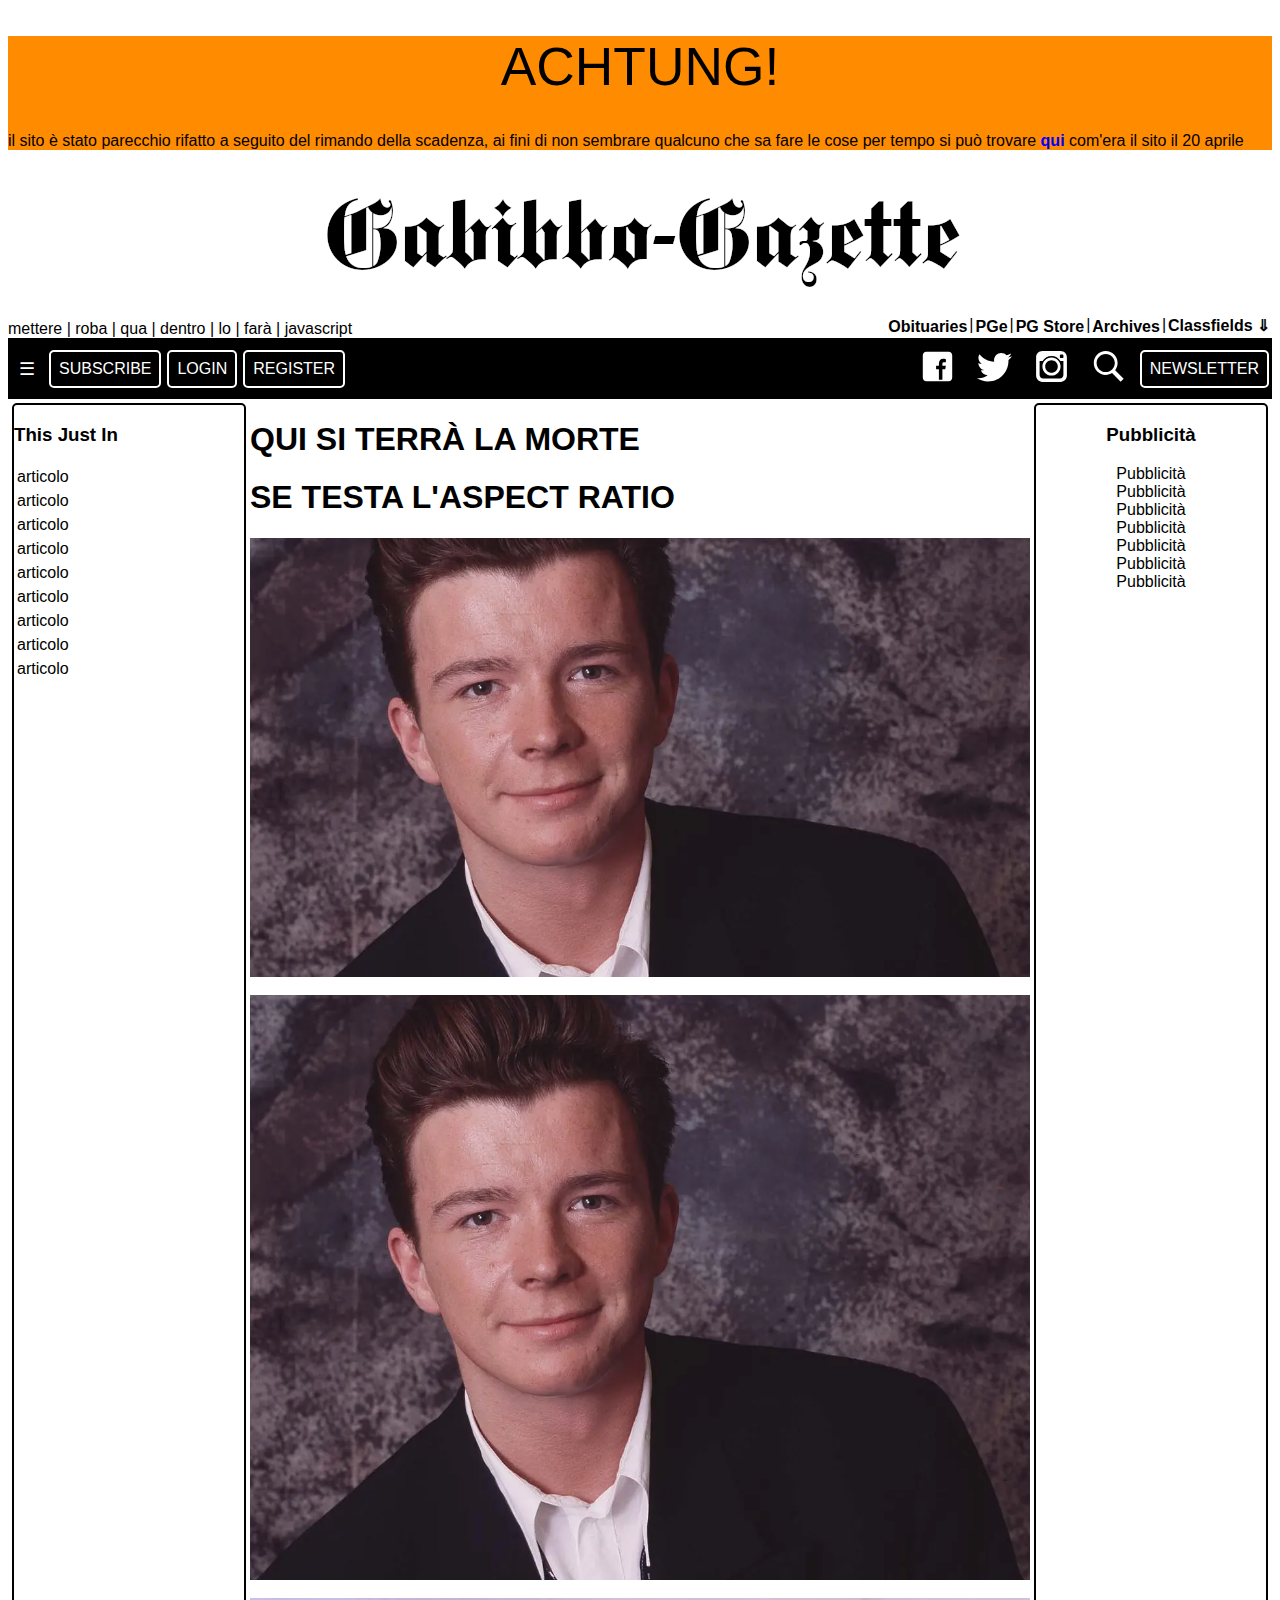
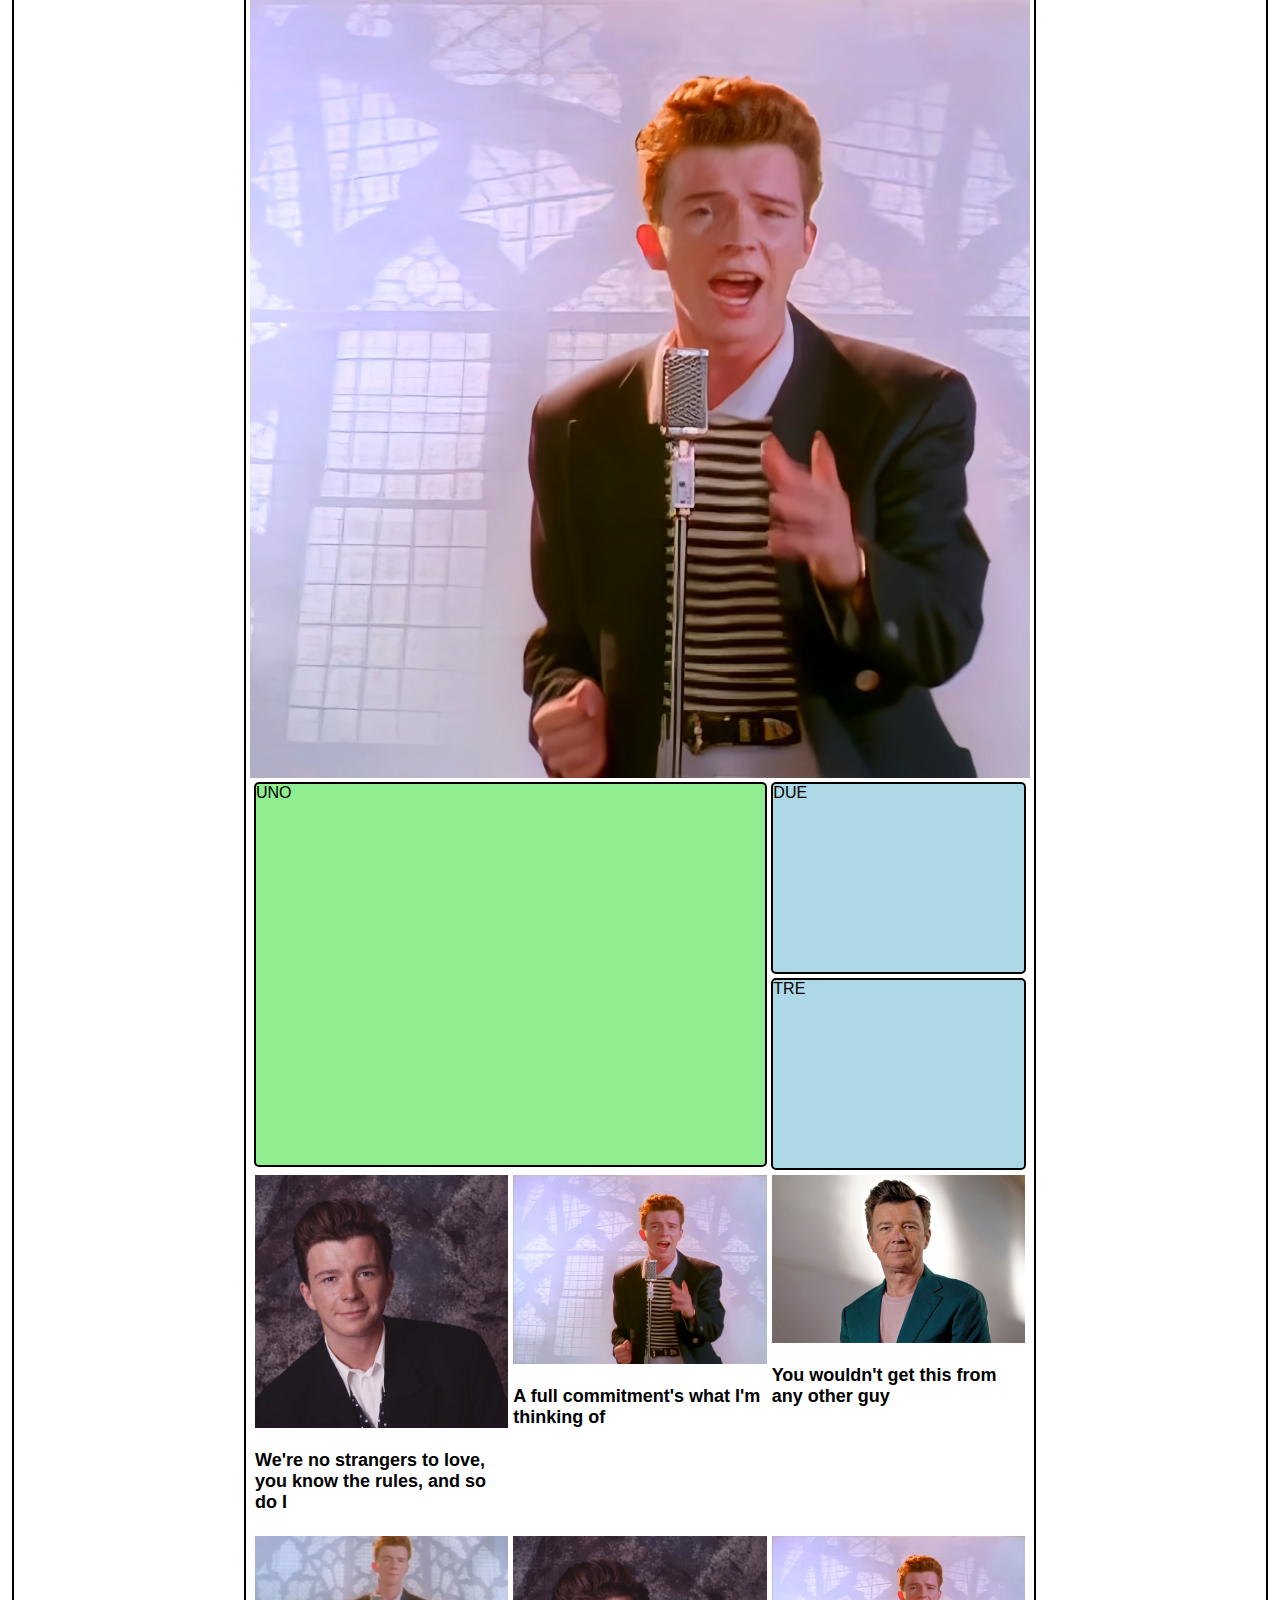
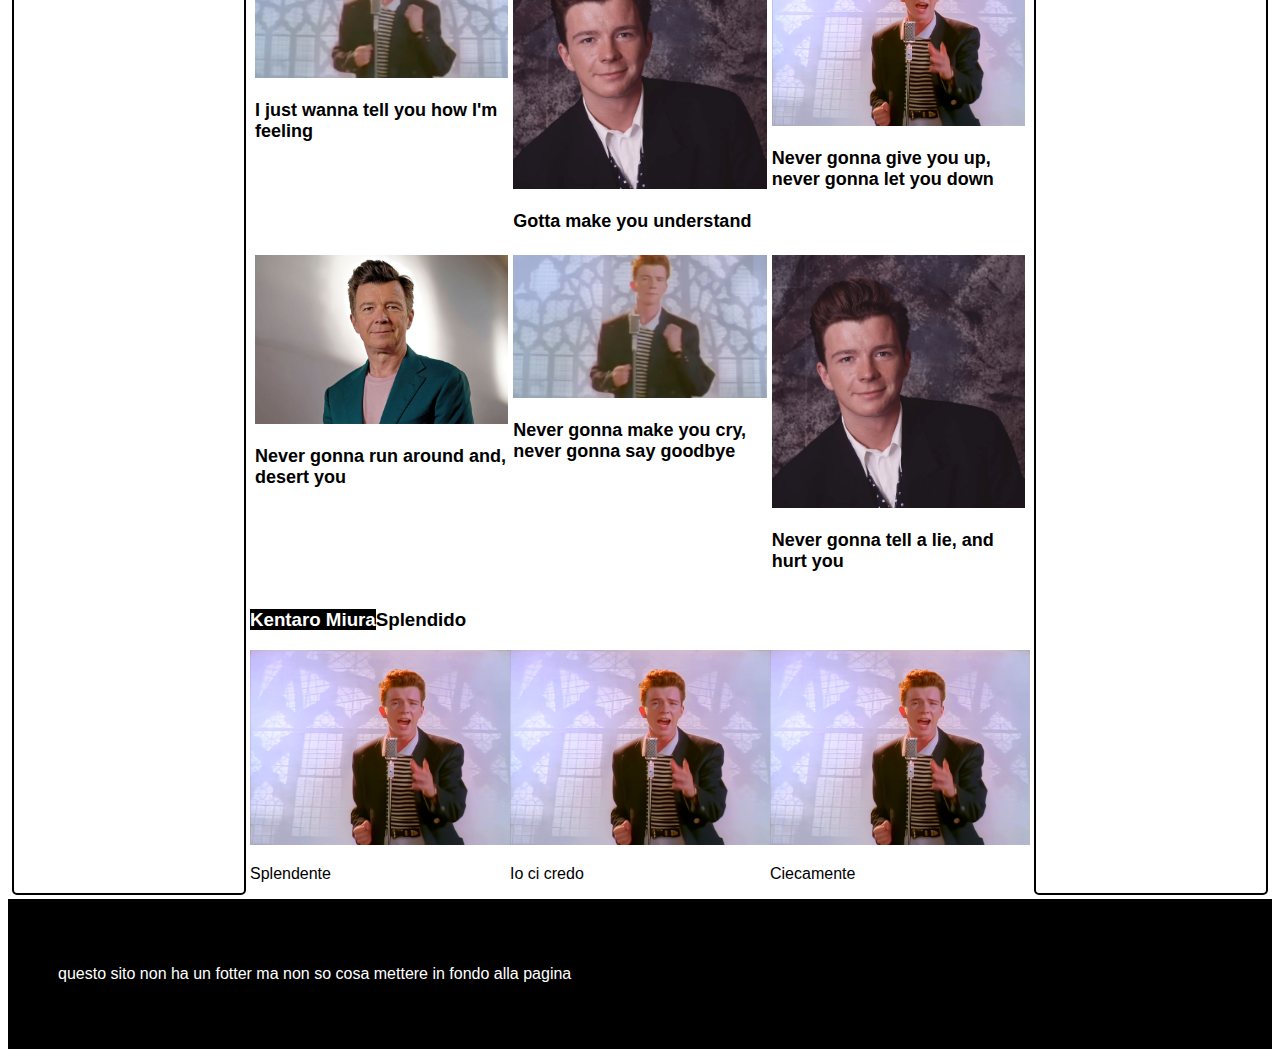
==== commit e1a7fd6c: "evviva funziona l'aspect ratio" ====
--- a/index.html
+++ b/index.html
@@ -59,9 +59,7 @@
       <a class="social-link-icon" href="https://piped.kavin.rocks/watch?v=6Ajhzlq42f0">
         <img src="imagos/icons/icons8-facebook.svg"></img>
       </a>
-
-      <a class="social-link-icon" href="https://piped.kavin.rocks/watch?v=0nLB1Nf3RRg">
-        <img src="imagos/icons/icons8-twitter.svg"></img>
+<a class="social-link-icon" href="https://piped.kavin.rocks/watch?v=0nLB1Nf3RRg"> <img src="imagos/icons/icons8-twitter.svg"></img>
       </a>
 
       <a class="social-link-icon" href="https://piped.kavin.rocks/watch?v=DJfg39WkMvE">
@@ -102,6 +100,22 @@
     </div>
 
     <div class="hic-sunt-contenutos">
+      <h1>QUI SI TERRÀ LA MORTE</h1>
+      <h1>SE TESTA L'ASPECT RATIO</h1>
+      <div class="wrap-16-9">
+	<img class="inner" src="imagos/rickpics/rick1.webp"/>
+      </div>
+      <br>
+
+      <div class="wrap-4-3">
+	<img class="inner" src="imagos/rickpics/rick1.webp"/>
+      </div>
+      <br>
+
+      <div class="wrap-square">
+	<img class="inner" src="imagos/rickpics/rick-wiki1.png"/>
+      </div>
+
       <div class="cima-de-griglia">
         <div class="coso-quello-grosso">
           UNO
--- a/style.css
+++ b/style.css
@@ -24,6 +24,124 @@
   background-color: rgb(200, 200, 0);
 }
 
+body {
+  font-family: "Helvetica", sans-serif;
+}
+
+.hic-sunt-contenutos .cima-de-griglia {
+  display: grid;
+  margin: 4px;
+  grid-template-rows: repeat(2, 1fr);
+  grid-template-columns: repeat(3, 1fr);
+  column-gap: 4px;
+  row-gap: 4px;
+  background-color: white;
+}
+.hic-sunt-contenutos .cima-de-griglia .coso-quello-grosso {
+  background-color: lightgreen;
+  border-style: solid;
+  border-width: 2px;
+  border-radius: 5px;
+  margin: 0;
+  grid-row-start: 1;
+  grid-column-start: 1;
+  grid-row-end: 3;
+  grid-column-end: 3;
+  aspect-ratio: 4/3;
+}
+.hic-sunt-contenutos .cima-de-griglia .altro-meno-grosso {
+  background-color: lightblue;
+  border-style: solid;
+  border-width: 2px;
+  border-radius: 5px;
+  margin: 0;
+  aspect-ratio: 4/3;
+}
+
+@media screen and (max-width: 800px) {
+  .hic-sunt-contenutos .cima-de-griglia {
+    grid-template-rows: repeat(3, 1fr);
+    grid-template-columns: repeat(2, 1fr);
+  }
+}
+.hic-sunt-contenutos {
+  background-color: white;
+}
+
+.flex-che-ci-sta {
+  display: flex;
+  flex-direction: row;
+  /* qui metto solo quanto riguarda
+   * la flexboxaggine
+   * quanto di pertinente al singolo elem.
+   * va nell'apposito scss */
+}
+.flex-che-ci-sta .this-just-in {
+  flex-basis: 120px;
+  flex-grow: 1;
+}
+.flex-che-ci-sta .hic-sunt-contenutos {
+  flex-basis: 450px;
+  flex-grow: 3;
+}
+.flex-che-ci-sta .spam-a-lato {
+  flex-basis: 120px;
+  flex-grow: 1;
+}
+
+@media screen and (max-width: 800px) {
+  .flex-che-ci-sta .this-just-in {
+    display: none;
+  }
+}
+.footer {
+  background-color: black;
+  color: white;
+  padding: 50px;
+}
+
+/* vorrei dedicare questo file al browser safari e all'engine webkit 
+ * e a tutti quei santi che hanno risposto a
+ * https://stackoverflow.com/questions/68886003/css-aspect-ratio-not-working-in-safari-browser
+ */
+.hic-sunt-contenutos .griglia-minore-con-tutto {
+  display: grid;
+  row-gap: 5px;
+  column-gap: 5px;
+  grid-template-columns: 1fr 1fr 1fr;
+  margin: 5px;
+}
+.hic-sunt-contenutos .griglia-minore-con-tutto .articolo-di-quelli img {
+  width: 100%;
+  object-fit: cover;
+}
+.hic-sunt-contenutos .griglia-minore-con-tutto .articolo-di-quelli h3 {
+  font-size: large;
+}
+
+@media screen and (max-width: 600px) {
+  .hic-sunt-contenutos .griglia-minore-con-tutto {
+    grid-template-columns: 1fr;
+  }
+  .hic-sunt-contenutos .griglia-minore-con-tutto .articolo-di-quelli {
+    height: 100px;
+    width: 100%;
+    border-style: solid;
+    border-color: solid;
+    border-width: 2px;
+    display: flex;
+  }
+  .hic-sunt-contenutos .griglia-minore-con-tutto .articolo-di-quelli img {
+    flex-basis: 80px;
+    flex-grow: 0;
+    height: 100%;
+  }
+  .hic-sunt-contenutos .griglia-minore-con-tutto .articolo-di-quelli h3 {
+    flex-basis: 100px;
+    flex-grow: 1;
+    font-size: large;
+  }
+}
 .logo-e-bottoncini .logo-in-mezzo {
   display: flex;
   justify-content: space-around;
@@ -125,6 +243,83 @@
 }
 .linkbar .social-link-icon:hover {
   filter: invert(0);
+}
+
+.wrap-16-9 {
+  position: relative;
+}
+.wrap-16-9:before {
+  display: block;
+  height: 0;
+  content: "";
+  padding-top: 56.25%;
+}
+.wrap-16-9 .inner {
+  width: 100%;
+  height: 100%;
+  position: absolute;
+  top: 0;
+  left: 0;
+  right: 0;
+  bottom: 0;
+  object-fit: cover;
+}
+
+.wrap-4-3 {
+  position: relative;
+}
+.wrap-4-3:before {
+  display: block;
+  height: 0;
+  content: "";
+  padding-top: 75%;
+}
+.wrap-4-3 .inner {
+  text-align: center;
+  width: 100%;
+  height: 100%;
+  position: absolute;
+  top: 0;
+  left: 0;
+  right: 0;
+  bottom: 0;
+  object-fit: cover;
+}
+
+.wrap-square {
+  position: relative;
+}
+.wrap-square:before {
+  display: block;
+  height: 0;
+  content: "";
+  padding-top: 100%;
+}
+.wrap-square .inner {
+  text-align: center;
+  width: 100%;
+  height: 100%;
+  position: absolute;
+  top: 0;
+  left: 0;
+  right: 0;
+  bottom: 0;
+  object-fit: cover;
+}
+
+.riga-articoli .header-riga-articoli h3::before {
+  content: "Kentaro Miura";
+  color: white;
+  background-image: url("imagos/svg/file.svg");
+  height: 300px;
+  width: 300px;
+}
+.riga-articoli .body-riga-articoli {
+  display: grid;
+  grid-template-columns: repeat(3, 1fr);
+}
+.riga-articoli .body-riga-articoli img {
+  width: 100%;
 }
 
 .sidebar {
@@ -161,36 +356,23 @@
   margin-left: 50px;
 }
 
-.flex-che-ci-sta {
-  display: flex;
-  flex-direction: row;
-  /* qui metto solo quanto riguarda
-   * la flexboxaggine
-   * quanto di pertinente al singolo elem.
-   * va nell'apposito scss */
-}
-.flex-che-ci-sta .this-just-in {
-  flex-basis: 120px;
-  flex-grow: 1;
-}
-.flex-che-ci-sta .hic-sunt-contenutos {
-  flex-basis: 450px;
-  flex-grow: 3;
-}
-.flex-che-ci-sta .spam-a-lato {
-  flex-basis: 120px;
-  flex-grow: 1;
-}
-
-@media screen and (max-width: 800px) {
-  .flex-che-ci-sta .this-just-in {
-    display: none;
-  }
-}
-.footer {
+.spam-a-lato {
+  background-color: white;
+  border-style: solid;
+  border-width: 2px;
+  border-radius: 5px;
+  margin: 4px;
+  display: flex;
+  flex-direction: column;
+  align-items: center;
+}
+.spam-a-lato a {
+  text-decoration: none;
+  color: black;
+}
+.spam-a-lato a:hover {
+  color: white;
   background-color: black;
-  color: white;
-  padding: 50px;
 }
 
 .this-just-in {
@@ -215,138 +397,4 @@
   background-color: black;
 }
 
-.spam-a-lato {
-  background-color: white;
-  border-style: solid;
-  border-width: 2px;
-  border-radius: 5px;
-  margin: 4px;
-  display: flex;
-  flex-direction: column;
-  align-items: center;
-}
-.spam-a-lato a {
-  text-decoration: none;
-  color: black;
-}
-.spam-a-lato a:hover {
-  color: white;
-  background-color: black;
-}
-
-.hic-sunt-contenutos {
-  background-color: white;
-}
-
-.hic-sunt-contenutos .cima-de-griglia {
-  display: grid;
-  margin: 4px;
-  grid-template-rows: repeat(2, 1fr);
-  grid-template-columns: repeat(3, 1fr);
-  column-gap: 4px;
-  row-gap: 4px;
-  background-color: white;
-}
-.hic-sunt-contenutos .cima-de-griglia .coso-quello-grosso {
-  background-color: lightgreen;
-  border-style: solid;
-  border-width: 2px;
-  border-radius: 5px;
-  margin: 0;
-  grid-row-start: 1;
-  grid-column-start: 1;
-  grid-row-end: 3;
-  grid-column-end: 3;
-  aspect-ratio: 4/3;
-}
-.hic-sunt-contenutos .cima-de-griglia .altro-meno-grosso {
-  background-color: lightblue;
-  border-style: solid;
-  border-width: 2px;
-  border-radius: 5px;
-  margin: 0;
-  aspect-ratio: 4/3;
-}
-
-@media screen and (max-width: 800px) {
-  .hic-sunt-contenutos .cima-de-griglia {
-    grid-template-rows: repeat(3, 1fr);
-    grid-template-columns: repeat(2, 1fr);
-  }
-}
-/* vorrei dedicare questo file al browser safari e all'engine webkit 
- * e a tutti quei santi che hanno risposto a
- * https://stackoverflow.com/questions/68886003/css-aspect-ratio-not-working-in-safari-browser
- */
-.hic-sunt-contenutos .griglia-minore-con-tutto {
-  display: grid;
-  row-gap: 5px;
-  column-gap: 5px;
-  grid-template-columns: 1fr 1fr 1fr;
-  margin: 5px;
-}
-.hic-sunt-contenutos .griglia-minore-con-tutto .articolo-di-quelli img {
-  width: 100%;
-  object-fit: cover;
-}
-.hic-sunt-contenutos .griglia-minore-con-tutto .articolo-di-quelli h3 {
-  font-size: large;
-}
-
-@media screen and (max-width: 600px) {
-  .hic-sunt-contenutos .griglia-minore-con-tutto {
-    grid-template-columns: 1fr;
-  }
-  .hic-sunt-contenutos .griglia-minore-con-tutto .articolo-di-quelli {
-    height: 100px;
-    width: 100%;
-    border-style: solid;
-    border-color: solid;
-    border-width: 2px;
-    display: flex;
-  }
-  .hic-sunt-contenutos .griglia-minore-con-tutto .articolo-di-quelli img {
-    flex-basis: 80px;
-    flex-grow: 0;
-    height: 100%;
-  }
-  .hic-sunt-contenutos .griglia-minore-con-tutto .articolo-di-quelli h3 {
-    flex-basis: 100px;
-    flex-grow: 1;
-    font-size: large;
-  }
-}
-.riga-articoli .header-riga-articoli h3::before {
-  content: "Kentaro Miura";
-  color: white;
-  background-image: url("imagos/svg/file.svg");
-  height: 300px;
-  width: 300px;
-}
-.riga-articoli .body-riga-articoli {
-  display: grid;
-  grid-template-columns: repeat(3, 1fr);
-}
-.riga-articoli .body-riga-articoli img {
-  width: 100%;
-}
-
-/* copiato da https://ratiobuddy.com/ sperando di poterlo usare, temo sia troppo tardi */
-.outer {
-  position: relative;
-}
-.outer:before {
-  display: block;
-  content: "";
-  width: 100%;
-  padding-top: 100%;
-}
-.outer > .inner {
-  position: absolute;
-  top: 0;
-  right: 0;
-  bottom: 0;
-  left: 0;
-}
-
 /*# sourceMappingURL=style.css.map */
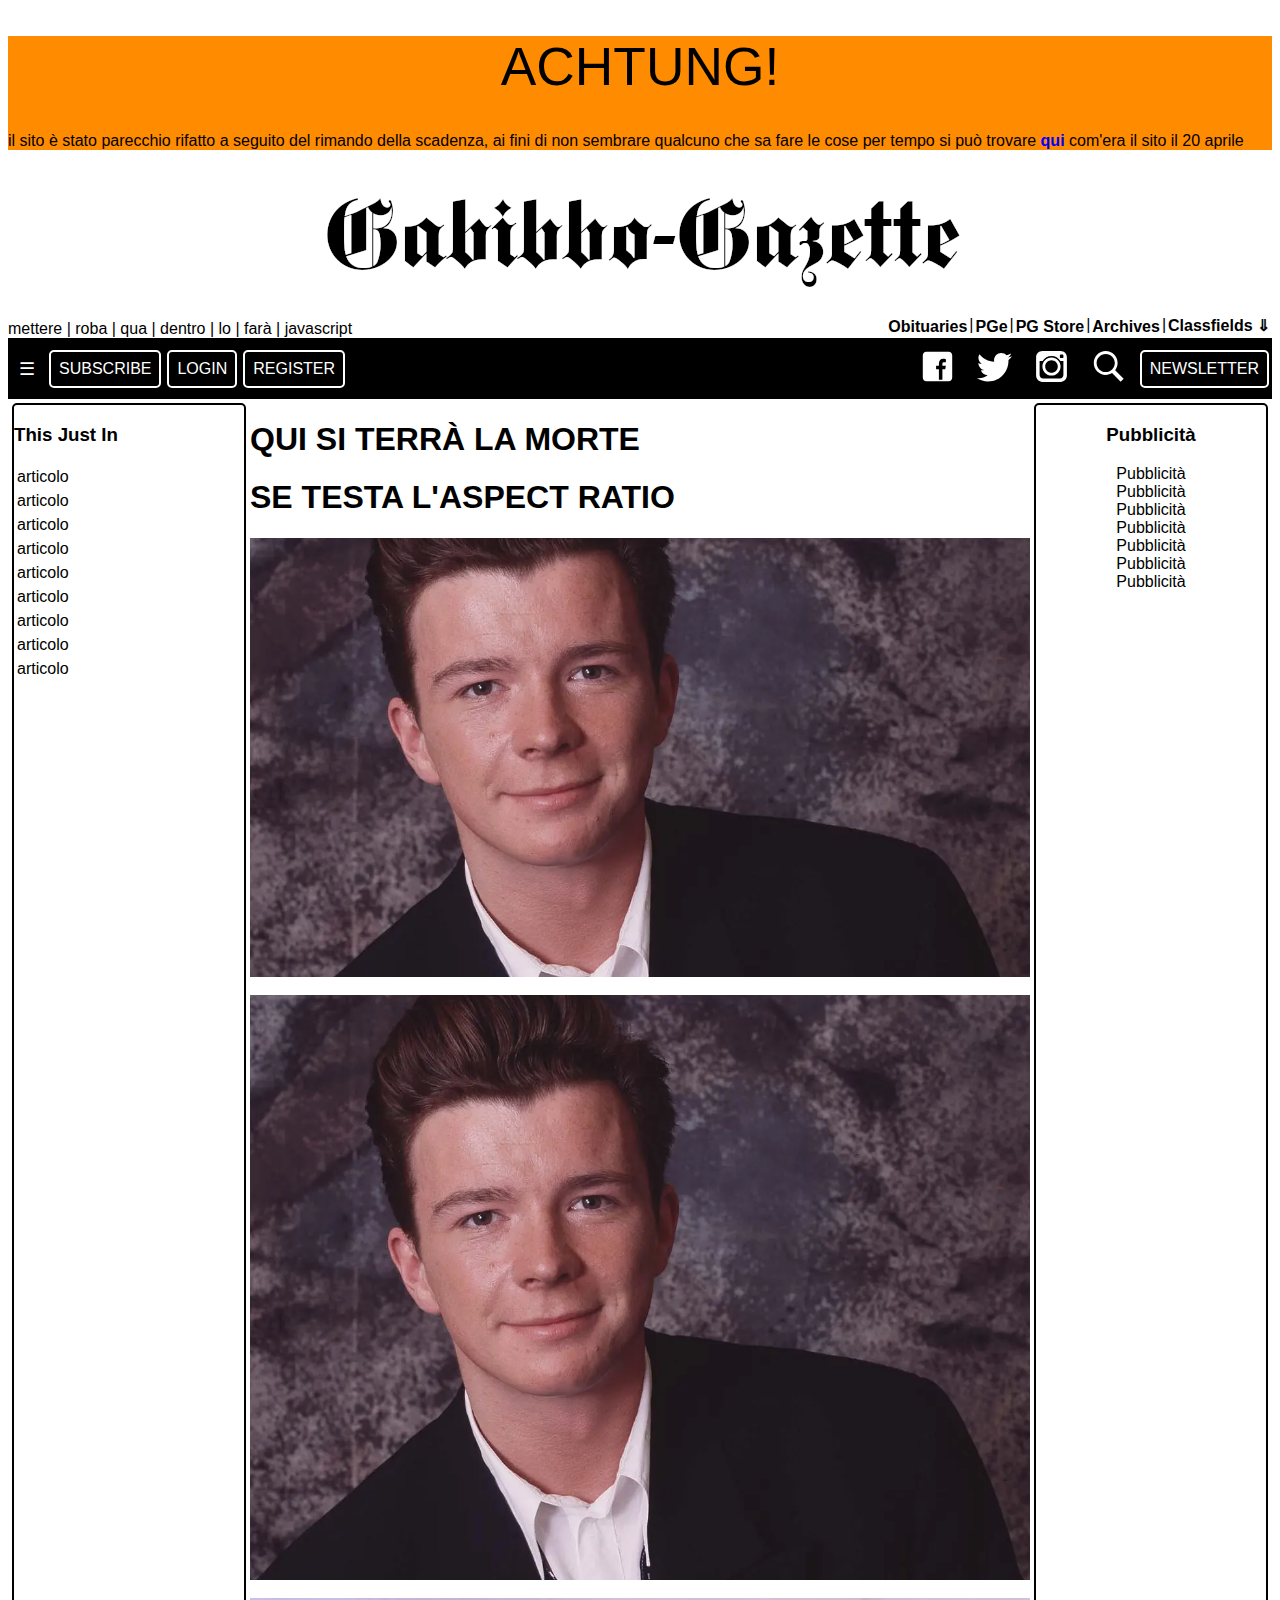
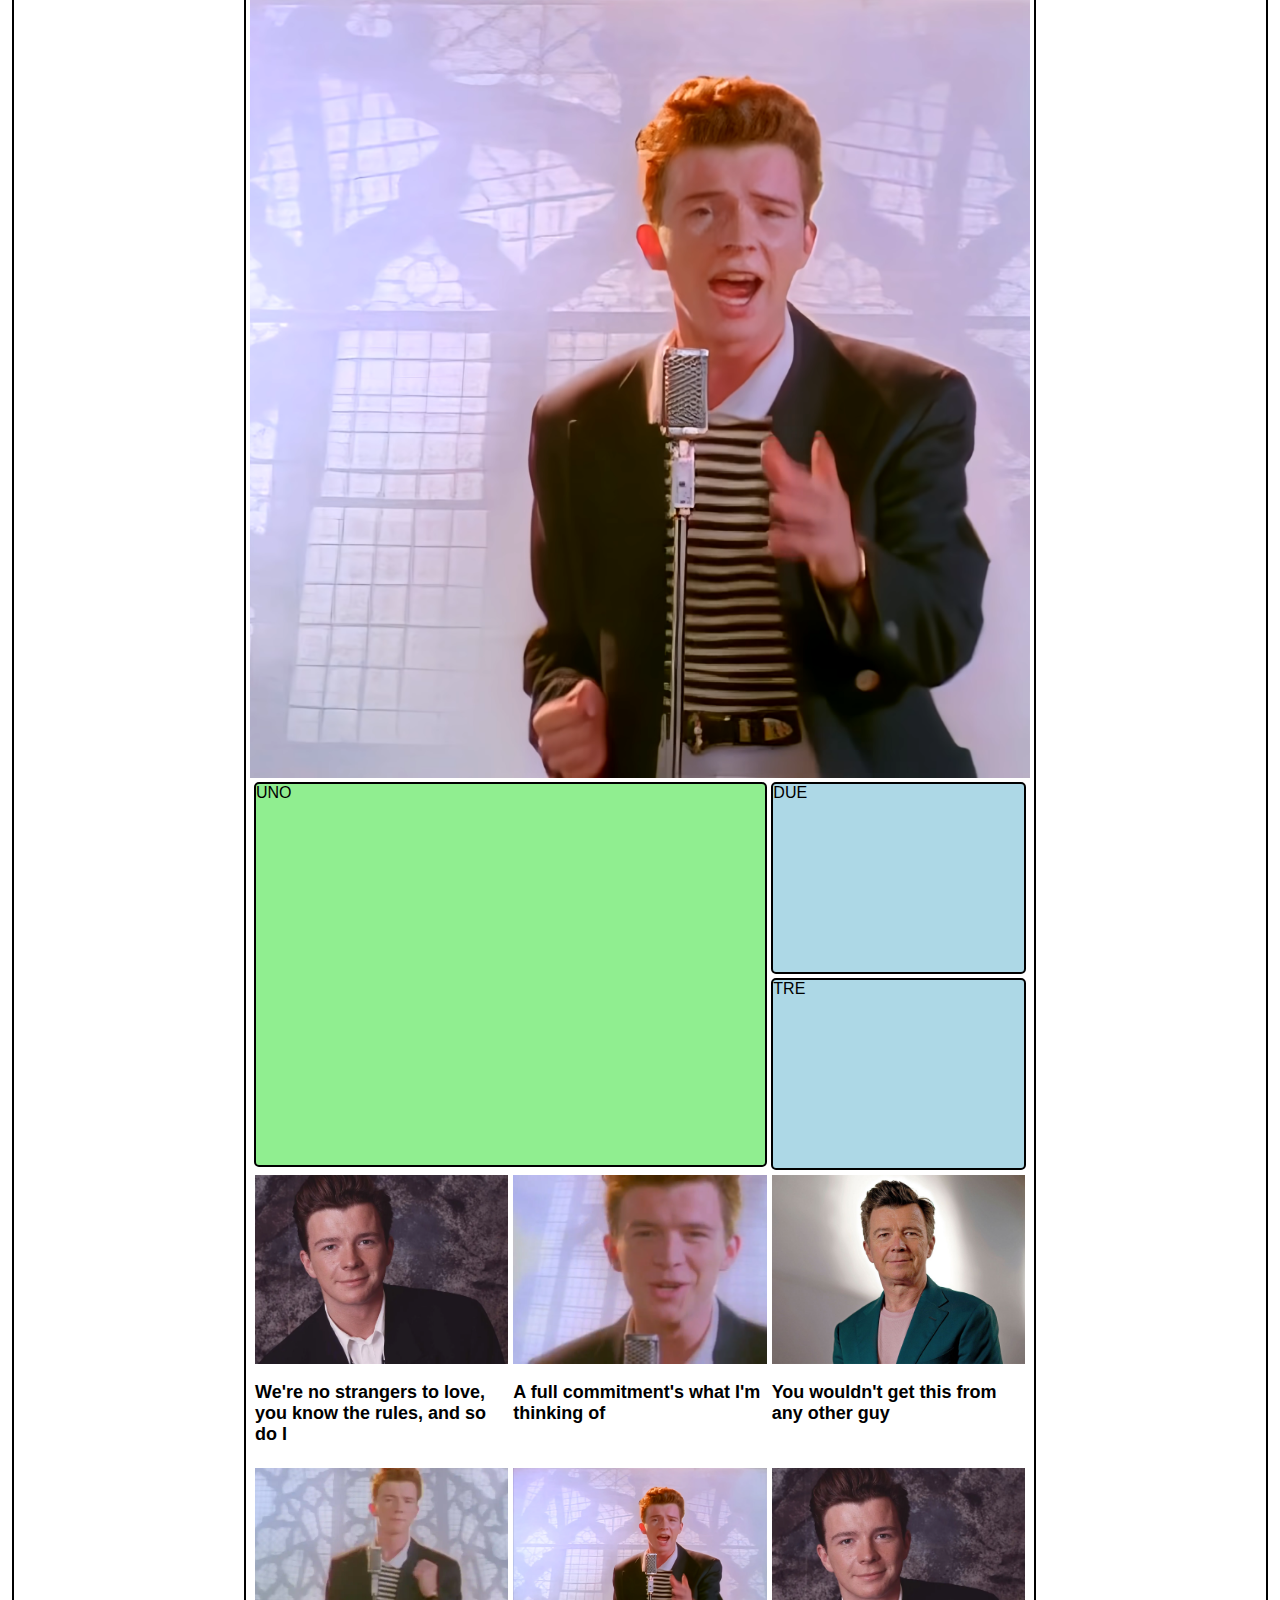
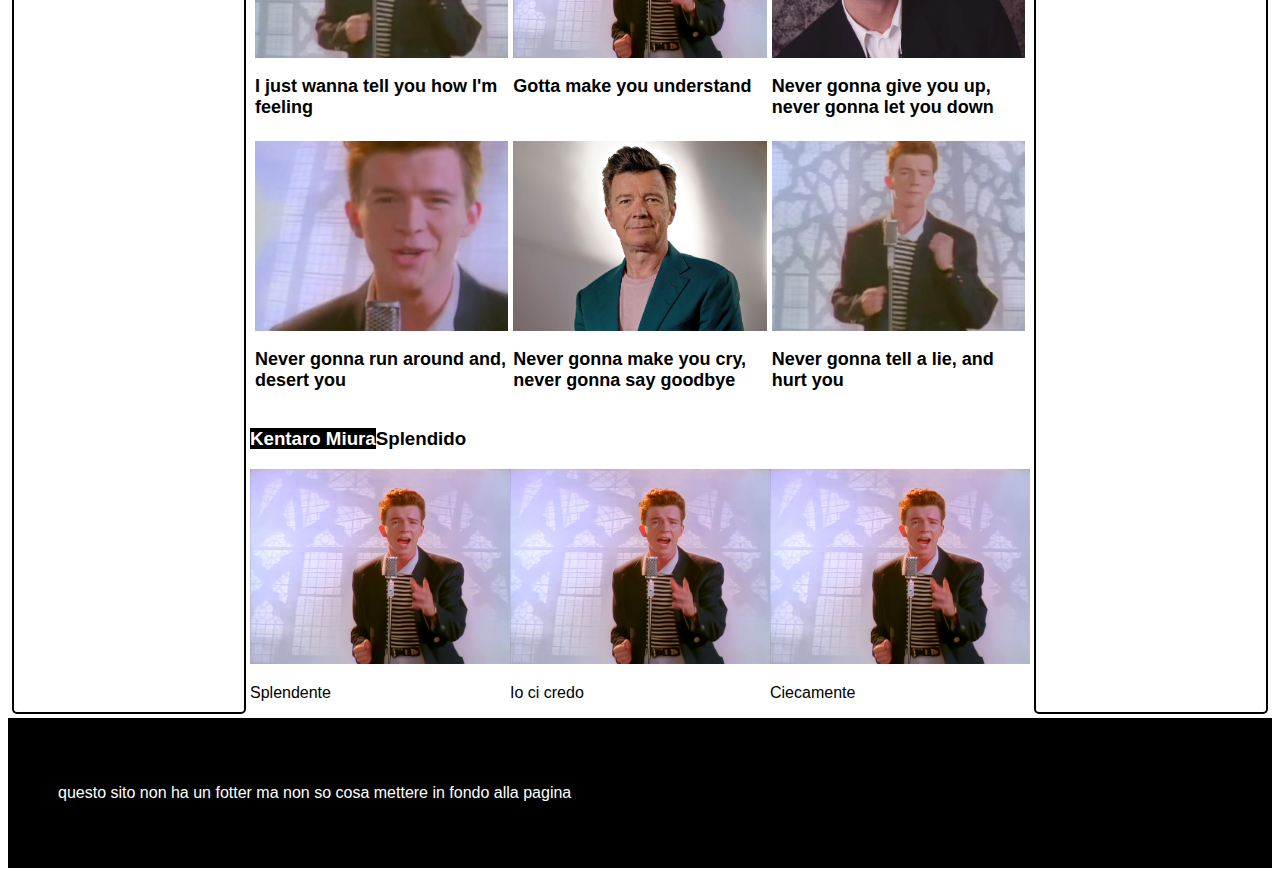
==== commit c710e970: "griglia ratio" ====
--- a/index.html
+++ b/index.html
@@ -129,45 +129,57 @@
       </div>
       <div class="griglia-minore-con-tutto">
         <div class="articolo-di-quelli">
-          <img src="imagos/rickpics/rick1.webp" alt="" />
+	  <div class="wrap-4-3">
+            <img class="inner" src="imagos/rickpics/rick1.webp" alt="" />
+	  </div>
 	  <h3>We're no strangers to love, you know the rules, and so do I</h3>
         </div>
         <div class="articolo-di-quelli">
-          <img src="imagos/rickpics/rick-wiki1.png" alt="" />
+	  <div class="wrap-4-3">
+            <img class="inner" src="imagos/rickpics/rick2.webp" alt="" />
+	  </div>
 	  <h3>A full commitment's what I'm thinking of</h3>
         </div>
         <div class="articolo-di-quelli">
-          <img src="imagos/rickpics/rick3.jpg" alt="" />
+	  <div class="wrap-4-3">
+            <img class="inner" src="imagos/rickpics/rick3.jpg" alt="" />
+	  </div>
 	  <h3>You wouldn't get this from any other guy</h3>
         </div>
         <div class="articolo-di-quelli">
-	  <div class="4-3-ratio-wrapper">
-            <img class="wrapped" src="imagos/rickpics/rick4.webp" alt="" />
+	  <div class="wrap-4-3">
+            <img class="inner" src="imagos/rickpics/rick4.webp" alt="" />
 	  </div>
 	  <h3>I just wanna tell you how I'm feeling</h3>
         </div>
-
-        <div class="articolo-di-quelli">
-	  <div class="4-3-ratio-wrapper">
-            <img class="wrapped" src="imagos/rickpics/rick1.webp" alt="" />
+        <div class="articolo-di-quelli">
+	  <div class="wrap-4-3">
+            <img class="inner" src="imagos/rickpics/rick-wiki1.png" alt="" />
 	  </div>
 	  <h3>Gotta make you understand</h3>
         </div>
         <div class="articolo-di-quelli">
-          <img src="imagos/rickpics/rick-wiki1.png" alt="" />
+	  <div class="wrap-4-3">
+            <img class="inner" src="imagos/rickpics/rick1.webp" alt="" />
+	  </div>
 	  <h3>Never gonna give you up, never gonna let you down</h3>
         </div>
         <div class="articolo-di-quelli">
-          <img src="imagos/rickpics/rick3.jpg" alt="" />
+	  <div class="wrap-4-3">
+            <img class="inner" src="imagos/rickpics/rick2.webp" alt="" />
+	  </div>
 	  <h3>Never gonna run around and, desert you</h3>
         </div>
         <div class="articolo-di-quelli">
-          <img src="imagos/rickpics/rick4.webp" alt="" />
+	  <div class="wrap-4-3">
+            <img class="inner" src="imagos/rickpics/rick3.jpg" alt="" />
+	  </div>
 	  <h3>Never gonna make you cry, never gonna say goodbye</h3>
         </div>
-
-        <div class="articolo-di-quelli">
-          <img src="imagos/rickpics/rick1.webp" alt="" />
+        <div class="articolo-di-quelli">
+	  <div class="wrap-4-3">
+            <img class="inner" src="imagos/rickpics/rick4.webp" alt="" />
+	  </div>
 	  <h3>Never gonna tell a lie, and hurt you</h3>
         </div>
       </div>
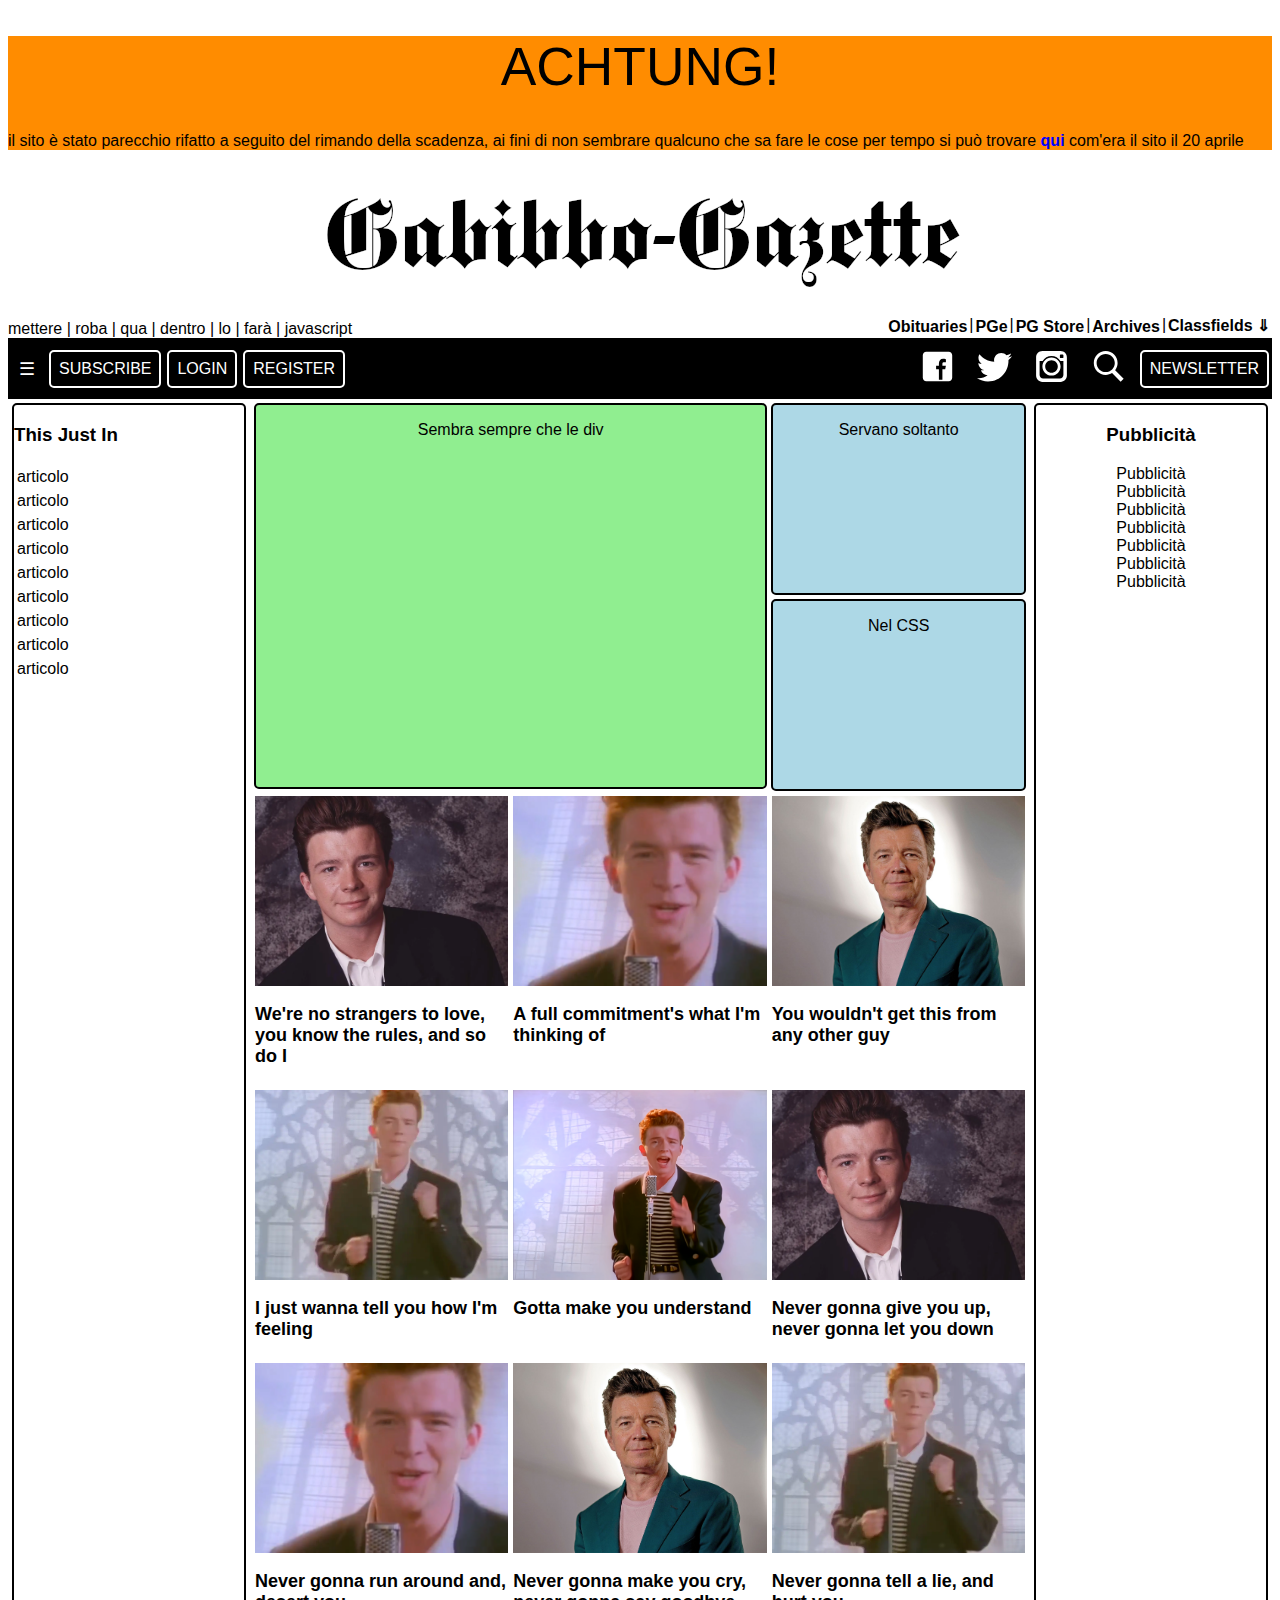
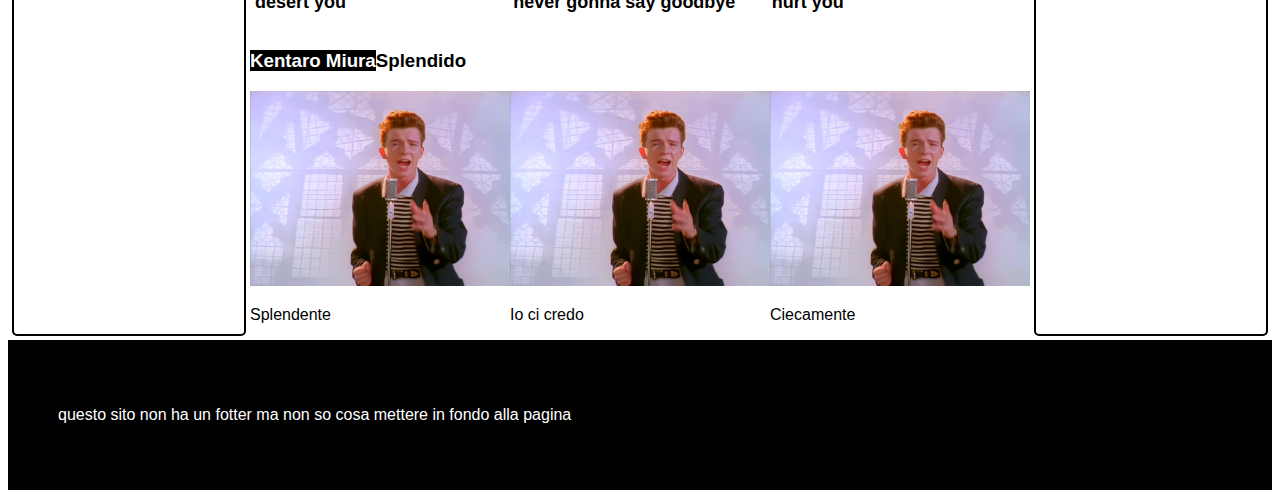
==== commit 5fe18947: "alla gloria passata" ====
--- a/index.html
+++ b/index.html
@@ -100,31 +100,21 @@
     </div>
 
     <div class="hic-sunt-contenutos">
-      <h1>QUI SI TERRÀ LA MORTE</h1>
-      <h1>SE TESTA L'ASPECT RATIO</h1>
-      <div class="wrap-16-9">
-	<img class="inner" src="imagos/rickpics/rick1.webp"/>
-      </div>
-      <br>
-
-      <div class="wrap-4-3">
-	<img class="inner" src="imagos/rickpics/rick1.webp"/>
-      </div>
-      <br>
-
-      <div class="wrap-square">
-	<img class="inner" src="imagos/rickpics/rick-wiki1.png"/>
-      </div>
-
       <div class="cima-de-griglia">
         <div class="coso-quello-grosso">
-          UNO
+	  <div class="wrap-4-3">
+	    <p class="inner">Sembra sempre che le div</p>
+	  </div>
         </div>
         <div class="altro-meno-grosso">
-          DUE
+	  <div class="wrap-4-3">
+	    <p class="inner">Servano soltanto</p>
+	  </div>
         </div>
         <div class="altro-meno-grosso">
-          TRE
+	  <div class="wrap-4-3">
+	    <p class="inner">Nel CSS</p>
+	  </div>
         </div>
       </div>
       <div class="griglia-minore-con-tutto">
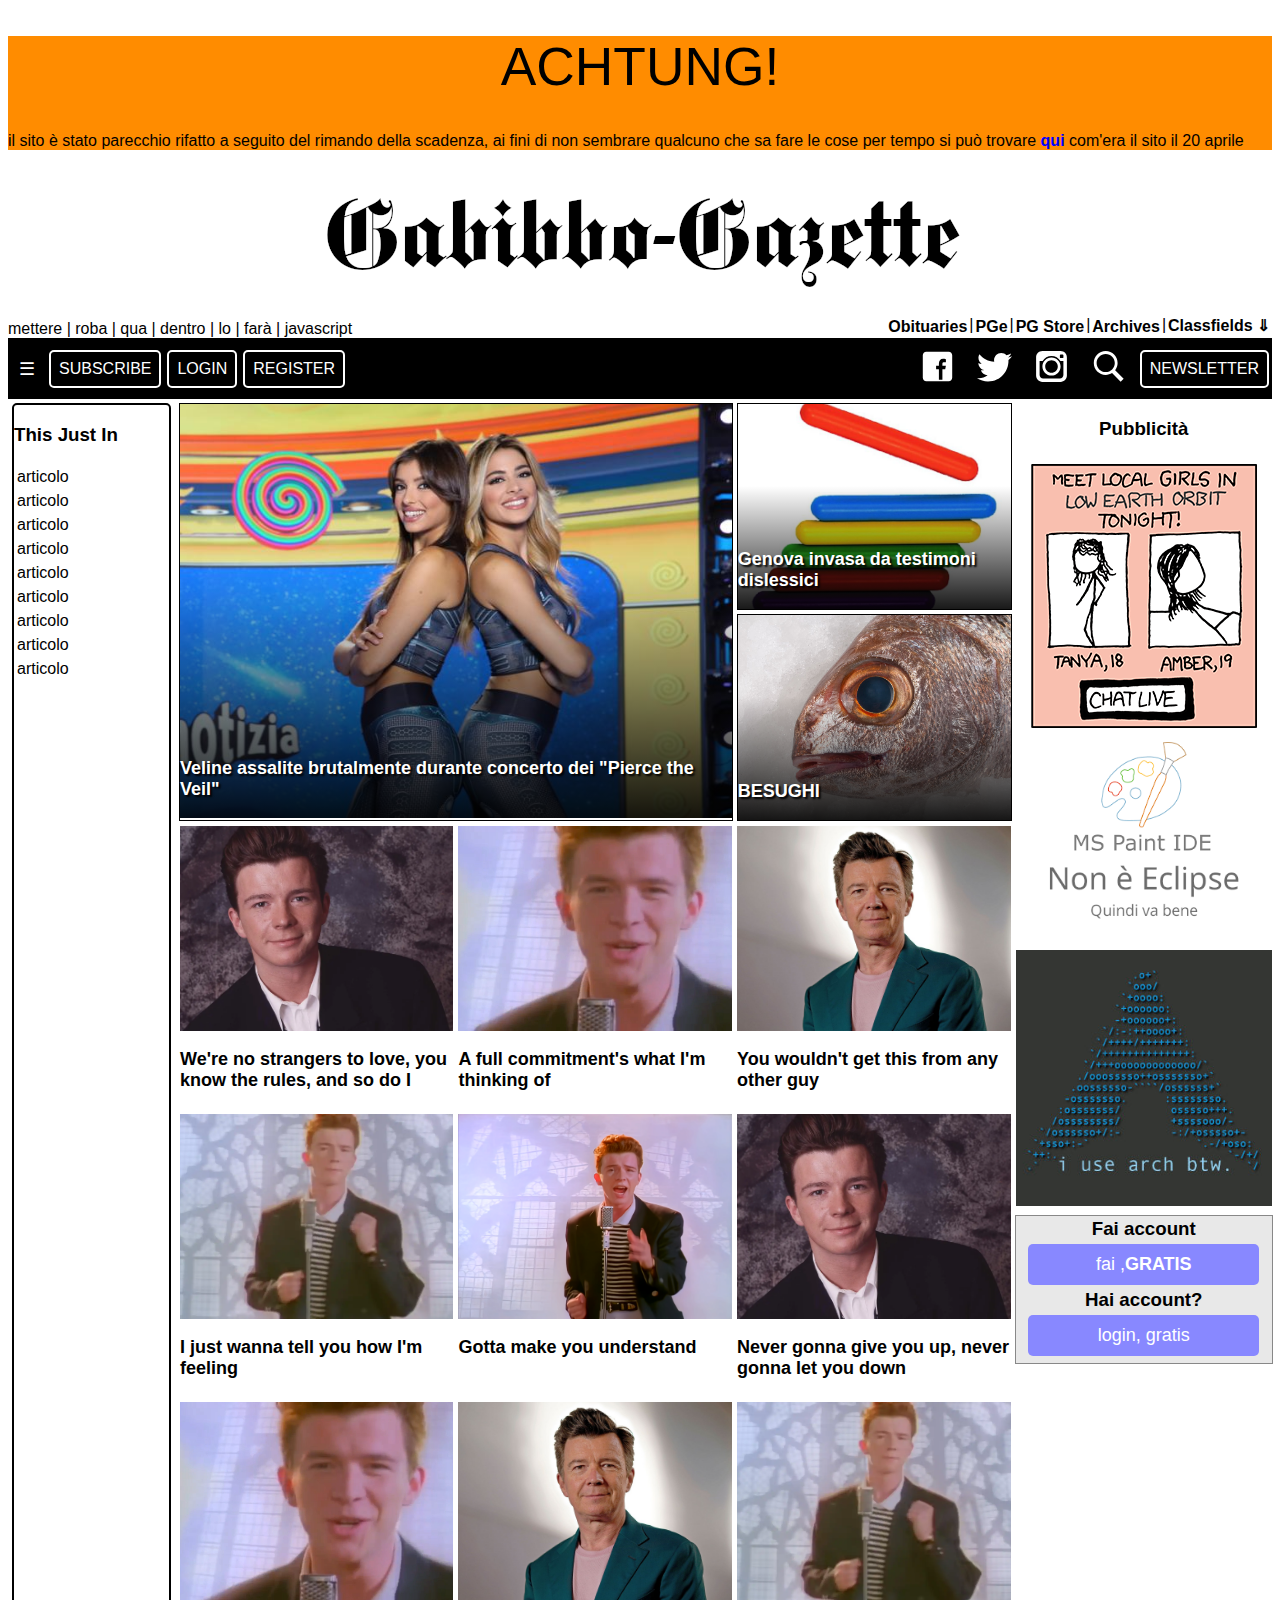
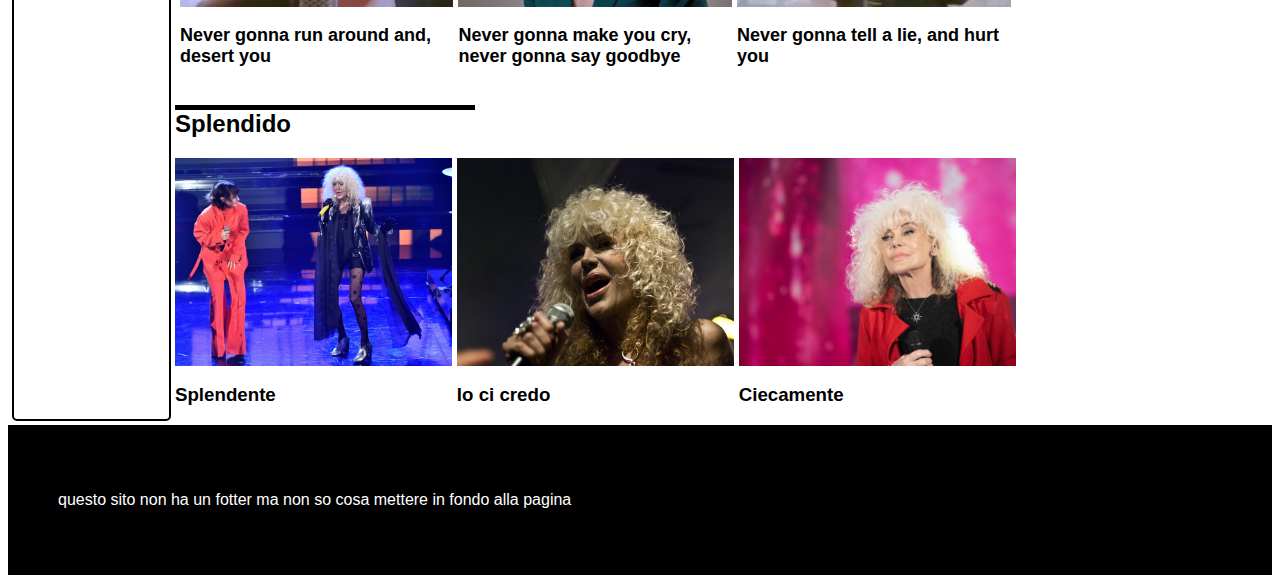
==== commit f6014f3b: "pubblicitas" ====
--- a/index.html
+++ b/index.html
@@ -59,7 +59,8 @@
       <a class="social-link-icon" href="https://piped.kavin.rocks/watch?v=6Ajhzlq42f0">
         <img src="imagos/icons/icons8-facebook.svg"></img>
       </a>
-<a class="social-link-icon" href="https://piped.kavin.rocks/watch?v=0nLB1Nf3RRg"> <img src="imagos/icons/icons8-twitter.svg"></img>
+      <a class="social-link-icon" href="https://piped.kavin.rocks/watch?v=0nLB1Nf3RRg"> <img
+          src="imagos/icons/icons8-twitter.svg"></img>
       </a>
 
       <a class="social-link-icon" href="https://piped.kavin.rocks/watch?v=DJfg39WkMvE">
@@ -102,98 +103,113 @@
     <div class="hic-sunt-contenutos">
       <div class="cima-de-griglia">
         <div class="coso-quello-grosso">
-	  <div class="wrap-4-3">
-	    <p class="inner">Sembra sempre che le div</p>
-	  </div>
+          <div class="wrap-4-3">
+            <!-- mi si perdoni il troppo accoppiamento, ma con sto webkit non ci si fa -->
+            <div class="edgelord"></div>
+            <div class="foglord"></div>
+            <img class="inner" src="imagos/veline/veline.jpg" alt="" />
+            <h3 class="lower">Veline assalite brutalmente durante concerto dei "Pierce the Veil"</h3>
+          </div>
         </div>
         <div class="altro-meno-grosso">
-	  <div class="wrap-4-3">
-	    <p class="inner">Servano soltanto</p>
-	  </div>
+          <div class="wrap-4-3">
+            <div class="edgelord"></div>
+            <div class="foglord"></div>
+            <img class="inner" src="imagos/veline/testimoni.png" alt="" />
+            <h3 class="lower">Genova invasa da testimoni dislessici</h3>
+          </div>
         </div>
         <div class="altro-meno-grosso">
-	  <div class="wrap-4-3">
-	    <p class="inner">Nel CSS</p>
-	  </div>
+          <div class="wrap-4-3">
+            <img class="inner" src="imagos/veline/besugo.jpg" alt="" />
+            <div class="edgelord"></div>
+            <div class="foglord"></div>
+            <h3 class="lower">BESUGHI</h3>
+          </div>
         </div>
       </div>
       <div class="griglia-minore-con-tutto">
         <div class="articolo-di-quelli">
-	  <div class="wrap-4-3">
+          <div class="wrap-4-3">
             <img class="inner" src="imagos/rickpics/rick1.webp" alt="" />
-	  </div>
-	  <h3>We're no strangers to love, you know the rules, and so do I</h3>
-        </div>
-        <div class="articolo-di-quelli">
-	  <div class="wrap-4-3">
+          </div>
+          <h3>We're no strangers to love, you know the rules, and so do I</h3>
+        </div>
+        <div class="articolo-di-quelli">
+          <div class="wrap-4-3">
             <img class="inner" src="imagos/rickpics/rick2.webp" alt="" />
-	  </div>
-	  <h3>A full commitment's what I'm thinking of</h3>
-        </div>
-        <div class="articolo-di-quelli">
-	  <div class="wrap-4-3">
+          </div>
+          <h3>A full commitment's what I'm thinking of</h3>
+        </div>
+        <div class="articolo-di-quelli">
+          <div class="wrap-4-3">
             <img class="inner" src="imagos/rickpics/rick3.jpg" alt="" />
-	  </div>
-	  <h3>You wouldn't get this from any other guy</h3>
-        </div>
-        <div class="articolo-di-quelli">
-	  <div class="wrap-4-3">
+          </div>
+          <h3>You wouldn't get this from any other guy</h3>
+        </div>
+        <div class="articolo-di-quelli">
+          <div class="wrap-4-3">
             <img class="inner" src="imagos/rickpics/rick4.webp" alt="" />
-	  </div>
-	  <h3>I just wanna tell you how I'm feeling</h3>
-        </div>
-        <div class="articolo-di-quelli">
-	  <div class="wrap-4-3">
+          </div>
+          <h3>I just wanna tell you how I'm feeling</h3>
+        </div>
+        <div class="articolo-di-quelli">
+          <div class="wrap-4-3">
             <img class="inner" src="imagos/rickpics/rick-wiki1.png" alt="" />
-	  </div>
-	  <h3>Gotta make you understand</h3>
-        </div>
-        <div class="articolo-di-quelli">
-	  <div class="wrap-4-3">
+          </div>
+          <h3>Gotta make you understand</h3>
+        </div>
+        <div class="articolo-di-quelli">
+          <div class="wrap-4-3">
             <img class="inner" src="imagos/rickpics/rick1.webp" alt="" />
-	  </div>
-	  <h3>Never gonna give you up, never gonna let you down</h3>
-        </div>
-        <div class="articolo-di-quelli">
-	  <div class="wrap-4-3">
+          </div>
+          <h3>Never gonna give you up, never gonna let you down</h3>
+        </div>
+        <div class="articolo-di-quelli">
+          <div class="wrap-4-3">
             <img class="inner" src="imagos/rickpics/rick2.webp" alt="" />
-	  </div>
-	  <h3>Never gonna run around and, desert you</h3>
-        </div>
-        <div class="articolo-di-quelli">
-	  <div class="wrap-4-3">
+          </div>
+          <h3>Never gonna run around and, desert you</h3>
+        </div>
+        <div class="articolo-di-quelli">
+          <div class="wrap-4-3">
             <img class="inner" src="imagos/rickpics/rick3.jpg" alt="" />
-	  </div>
-	  <h3>Never gonna make you cry, never gonna say goodbye</h3>
-        </div>
-        <div class="articolo-di-quelli">
-	  <div class="wrap-4-3">
+          </div>
+          <h3>Never gonna make you cry, never gonna say goodbye</h3>
+        </div>
+        <div class="articolo-di-quelli">
+          <div class="wrap-4-3">
             <img class="inner" src="imagos/rickpics/rick4.webp" alt="" />
-	  </div>
-	  <h3>Never gonna tell a lie, and hurt you</h3>
+          </div>
+          <h3>Never gonna tell a lie, and hurt you</h3>
         </div>
       </div>
 
       <div class="riga-articoli">
         <div class="header-riga-articoli">
-          <h3>Splendido</h3>
+          <h2>Splendido</h2>
         </div>
 
         <div class="body-riga-articoli">
-
           <div class="articolo-riga">
-            <img src="imagos/rickpics/rick-wiki1.png" alt="" />
-            <p>Splendente</p>
+            <div class="wrap-4-3">
+              <img class="inner" src="imagos/donpics/roba.avif" alt="" />
+            </div>
+            <h3>Splendente</h3>
           </div>
 
           <div class="articolo-riga">
-            <img src="imagos/rickpics/rick-wiki1.png" alt="" />
-            <p>Io ci credo</p>
+            <div class="wrap-4-3">
+              <img class="inner" src="imagos/donpics/Donatella_Rettore.jpg" alt="" />
+            </div>
+            <h3>Io ci credo</h3>
           </div>
 
           <div class="articolo-riga">
-            <img src="imagos/rickpics/rick-wiki1.png" alt="" />
-            <p>Ciecamente</p>
+            <div class="wrap-4-3">
+              <img class="inner" src="imagos/donpics/bohboh.jpg" alt="" />
+            </div>
+            <h3>Ciecamente</h3>
           </div>
 
         </div>
@@ -202,13 +218,22 @@
 
     <div class="spam-a-lato">
       <h3>Pubblicità</h3>
-      <a href="https://publicdelivery.org/barbara-kruger-i-shop/">Pubblicità</a>
-      <a href="https://publicdelivery.org/barbara-kruger-i-shop/">Pubblicità</a>
-      <a href="https://publicdelivery.org/barbara-kruger-i-shop/">Pubblicità</a>
-      <a href="https://publicdelivery.org/barbara-kruger-i-shop/">Pubblicità</a>
-      <a href="https://publicdelivery.org/barbara-kruger-i-shop/">Pubblicità</a>
-      <a href="https://publicdelivery.org/barbara-kruger-i-shop/">Pubblicità</a>
-      <a href="https://publicdelivery.org/barbara-kruger-i-shop/">Pubblicità</a>
+      <a href="https://xkcd.com/713/">
+        <img class="spammino" src="imagos/pubblicitas/geoip-cropped.png" />
+      </a>
+      <a href="https://ms-paint-i.de/">
+        <img class="spammino" src="imagos/pubblicitas/vicario-mega.png" />
+      </a>
+      <a href="https://wiki.archlinux.org/">
+        <img class="spammino" src="imagos/pubblicitas/btw.jpeg" />
+      </a>
+      <div class="fame-di-account">
+        <h3>Fai account</h3>
+        <button>fai ,<b>GRATIS</b></button>
+        <h3>Hai account?</h3>
+        <button>login, gratis</button>
+      </div>
+
     </div>
 
   </div>
--- a/style.css
+++ b/style.css
@@ -38,24 +38,34 @@
   background-color: white;
 }
 .hic-sunt-contenutos .cima-de-griglia .coso-quello-grosso {
-  background-color: lightgreen;
-  border-style: solid;
-  border-width: 2px;
-  border-radius: 5px;
-  margin: 0;
   grid-row-start: 1;
   grid-column-start: 1;
   grid-row-end: 3;
   grid-column-end: 3;
-  aspect-ratio: 4/3;
-}
-.hic-sunt-contenutos .cima-de-griglia .altro-meno-grosso {
-  background-color: lightblue;
+}
+.hic-sunt-contenutos .cima-de-griglia .coso-quello-grosso, .hic-sunt-contenutos .cima-de-griglia .altro-meno-grosso {
   border-style: solid;
-  border-width: 2px;
-  border-radius: 5px;
-  margin: 0;
-  aspect-ratio: 4/3;
+  border-color: black;
+  border-width: 1px;
+}
+.hic-sunt-contenutos .cima-de-griglia .coso-quello-grosso h3, .hic-sunt-contenutos .cima-de-griglia .altro-meno-grosso h3 {
+  color: white;
+  font-size: large;
+  font-weight: bold;
+  /* boh */
+  text-shadow: 2px 2px 2px black;
+}
+.hic-sunt-contenutos .cima-de-griglia .coso-quello-grosso .wrap-4-3 img, .hic-sunt-contenutos .cima-de-griglia .altro-meno-grosso .wrap-4-3 img {
+  z-index: 0;
+}
+.hic-sunt-contenutos .cima-de-griglia .coso-quello-grosso .wrap-4-3 .edgelord, .hic-sunt-contenutos .cima-de-griglia .altro-meno-grosso .wrap-4-3 .edgelord {
+  z-index: 1;
+}
+.hic-sunt-contenutos .cima-de-griglia .coso-quello-grosso .wrap-4-3 .foglord, .hic-sunt-contenutos .cima-de-griglia .altro-meno-grosso .wrap-4-3 .foglord {
+  z-index: 2;
+}
+.hic-sunt-contenutos .cima-de-griglia .coso-quello-grosso .wrap-4-3 .lower, .hic-sunt-contenutos .cima-de-griglia .altro-meno-grosso .wrap-4-3 .lower {
+  z-index: 3;
 }
 
 @media screen and (max-width: 800px) {
@@ -66,6 +76,41 @@
 }
 .hic-sunt-contenutos {
   background-color: white;
+}
+
+.fame-di-account {
+  width: 100%;
+  max-width: 100%;
+  min-width: 100%;
+  padding-bottom: 5px;
+  display: flex;
+  flex-direction: column;
+  justify-content: flex-start;
+  align-items: center;
+  background-color: #e8e8e8;
+  border-color: #888888;
+  border-style: solid;
+  border-width: 1px;
+}
+.fame-di-account h3 {
+  font-weight: bold;
+}
+.fame-di-account button {
+  background-color: #8888ff;
+  border-style: none;
+  border-radius: 5px;
+  color: white;
+  padding-top: 10px;
+  padding-bottom: 10px;
+  font-size: large;
+}
+.fame-di-account h3, .fame-di-account button {
+  text-align: center;
+  margin-left: 5px;
+  margin-right: 5px;
+  margin-top: 2px;
+  margin-bottom: 2px;
+  width: 90%;
 }
 
 .flex-che-ci-sta {
@@ -77,19 +122,22 @@
    * va nell'apposito scss */
 }
 .flex-che-ci-sta .this-just-in {
-  flex-basis: 120px;
+  flex-basis: 200px;
   flex-grow: 1;
+  flex-shrink: 1;
 }
 .flex-che-ci-sta .hic-sunt-contenutos {
-  flex-basis: 450px;
+  flex-basis: 360;
   flex-grow: 3;
+  flex-shrink: 2;
 }
 .flex-che-ci-sta .spam-a-lato {
-  flex-basis: 120px;
-  flex-grow: 1;
-}
-
-@media screen and (max-width: 800px) {
+  flex-basis: 240;
+  flex-grow: 2;
+  flex-shrink: 1;
+}
+
+@media screen and (max-width: 1200px) {
   .flex-che-ci-sta .this-just-in {
     display: none;
   }
@@ -112,7 +160,6 @@
   margin: 5px;
 }
 .hic-sunt-contenutos .griglia-minore-con-tutto .articolo-di-quelli img {
-  width: 100%;
   object-fit: cover;
 }
 .hic-sunt-contenutos .griglia-minore-con-tutto .articolo-di-quelli h3 {
@@ -122,17 +169,20 @@
 @media screen and (max-width: 600px) {
   .hic-sunt-contenutos .griglia-minore-con-tutto {
     grid-template-columns: 1fr;
+    background-color: lightgray;
   }
   .hic-sunt-contenutos .griglia-minore-con-tutto .articolo-di-quelli {
     height: 100px;
     width: 100%;
     border-style: solid;
     border-color: solid;
-    border-width: 2px;
+    border-width: 1px;
+    border-color: darkgray;
+    background-color: white;
     display: flex;
   }
-  .hic-sunt-contenutos .griglia-minore-con-tutto .articolo-di-quelli img {
-    flex-basis: 80px;
+  .hic-sunt-contenutos .griglia-minore-con-tutto .articolo-di-quelli .wrap-4-3 {
+    flex-basis: 120px;
     flex-grow: 0;
     height: 100%;
   }
@@ -245,8 +295,74 @@
   filter: invert(0);
 }
 
+/* grazie mille a
+ * https://www.joshwcomeau.com/css/interactive-guide-to-flexbox/
+ * per tutto il codice che ti ho fottuto
+ */
+.dame-tu-mail {
+  width: 100%;
+  max-width: 100%;
+  border-style: solid;
+  border-width: 1px;
+  border-color: black;
+}
+.dame-tu-mail .corpus-dame-tu {
+  display: flex;
+  flex-wrap: wrap;
+}
+.dame-tu-mail .corpus-dame-tu .name {
+  flex-grow: 1;
+  flex-basis: 60px;
+}
+.dame-tu-mail .corpus-dame-tu .email {
+  flex-grow: 3;
+  flex-basis: 90px;
+}
+.dame-tu-mail .corpus-dame-tu button {
+  flex-grow: 1;
+  flex-basis: 70px;
+  background-color: lightgreen;
+}
+
 .wrap-16-9 {
   position: relative;
+}
+.wrap-16-9 .inner {
+  width: 100%;
+  height: 100%;
+  position: absolute;
+  top: 0;
+  left: 0;
+  right: 0;
+  bottom: 0;
+  object-fit: cover;
+}
+.wrap-16-9 .lower {
+  position: absolute;
+  bottom: 0;
+}
+.wrap-16-9 .edgelord {
+  width: 100%;
+  height: 60%;
+  position: absolute;
+  bottom: 0;
+  left: 0;
+  right: 0;
+  background-image: linear-gradient(rgba(0, 0, 0, 0), rgba(0, 0, 0, 0.9));
+}
+.wrap-16-9 .foglord {
+  width: 100%;
+  height: 100%;
+  position: absolute;
+  top: 0;
+  left: 0;
+  right: 0;
+  bottom: 0;
+  background-color: rgba(0, 0, 0, 0);
+  transition: background 1s;
+}
+.wrap-16-9 .foglord:hover {
+  background-color: rgba(0, 0, 0, 0.25);
 }
 .wrap-16-9:before {
   display: block;
@@ -254,19 +370,46 @@
   content: "";
   padding-top: 56.25%;
 }
-.wrap-16-9 .inner {
-  width: 100%;
-  height: 100%;
-  position: absolute;
-  top: 0;
-  left: 0;
-  right: 0;
-  bottom: 0;
-  object-fit: cover;
-}
 
 .wrap-4-3 {
   position: relative;
+}
+.wrap-4-3 .inner {
+  width: 100%;
+  height: 100%;
+  position: absolute;
+  top: 0;
+  left: 0;
+  right: 0;
+  bottom: 0;
+  object-fit: cover;
+}
+.wrap-4-3 .lower {
+  position: absolute;
+  bottom: 0;
+}
+.wrap-4-3 .edgelord {
+  width: 100%;
+  height: 60%;
+  position: absolute;
+  bottom: 0;
+  left: 0;
+  right: 0;
+  background-image: linear-gradient(rgba(0, 0, 0, 0), rgba(0, 0, 0, 0.9));
+}
+.wrap-4-3 .foglord {
+  width: 100%;
+  height: 100%;
+  position: absolute;
+  top: 0;
+  left: 0;
+  right: 0;
+  bottom: 0;
+  background-color: rgba(0, 0, 0, 0);
+  transition: background 1s;
+}
+.wrap-4-3 .foglord:hover {
+  background-color: rgba(0, 0, 0, 0.25);
 }
 .wrap-4-3:before {
   display: block;
@@ -274,20 +417,46 @@
   content: "";
   padding-top: 75%;
 }
-.wrap-4-3 .inner {
-  text-align: center;
-  width: 100%;
-  height: 100%;
-  position: absolute;
-  top: 0;
-  left: 0;
-  right: 0;
-  bottom: 0;
-  object-fit: cover;
-}
 
 .wrap-square {
   position: relative;
+}
+.wrap-square .inner {
+  width: 100%;
+  height: 100%;
+  position: absolute;
+  top: 0;
+  left: 0;
+  right: 0;
+  bottom: 0;
+  object-fit: cover;
+}
+.wrap-square .lower {
+  position: absolute;
+  bottom: 0;
+}
+.wrap-square .edgelord {
+  width: 100%;
+  height: 60%;
+  position: absolute;
+  bottom: 0;
+  left: 0;
+  right: 0;
+  background-image: linear-gradient(rgba(0, 0, 0, 0), rgba(0, 0, 0, 0.9));
+}
+.wrap-square .foglord {
+  width: 100%;
+  height: 100%;
+  position: absolute;
+  top: 0;
+  left: 0;
+  right: 0;
+  bottom: 0;
+  background-color: rgba(0, 0, 0, 0);
+  transition: background 1s;
+}
+.wrap-square .foglord:hover {
+  background-color: rgba(0, 0, 0, 0.25);
 }
 .wrap-square:before {
   display: block;
@@ -295,27 +464,16 @@
   content: "";
   padding-top: 100%;
 }
-.wrap-square .inner {
-  text-align: center;
-  width: 100%;
-  height: 100%;
-  position: absolute;
-  top: 0;
-  left: 0;
-  right: 0;
-  bottom: 0;
-  object-fit: cover;
-}
-
-.riga-articoli .header-riga-articoli h3::before {
-  content: "Kentaro Miura";
-  color: white;
-  background-image: url("imagos/svg/file.svg");
-  height: 300px;
+
+.riga-articoli .header-riga-articoli h2 {
   width: 300px;
+  border-style: solid;
+  boreder-color: black;
+  border-width: 5px 0 0 0;
 }
 .riga-articoli .body-riga-articoli {
   display: grid;
+  grid-column-gap: 5px;
   grid-template-columns: repeat(3, 1fr);
 }
 .riga-articoli .body-riga-articoli img {
@@ -357,22 +515,14 @@
 }
 
 .spam-a-lato {
-  background-color: white;
-  border-style: solid;
-  border-width: 2px;
-  border-radius: 5px;
-  margin: 4px;
   display: flex;
   flex-direction: column;
   align-items: center;
 }
-.spam-a-lato a {
-  text-decoration: none;
-  color: black;
-}
-.spam-a-lato a:hover {
-  color: white;
-  background-color: black;
+.spam-a-lato .spammino {
+  width: 100%;
+  margin-top: 5px;
+  margin-bottom: 5px;
 }
 
 .this-just-in {
